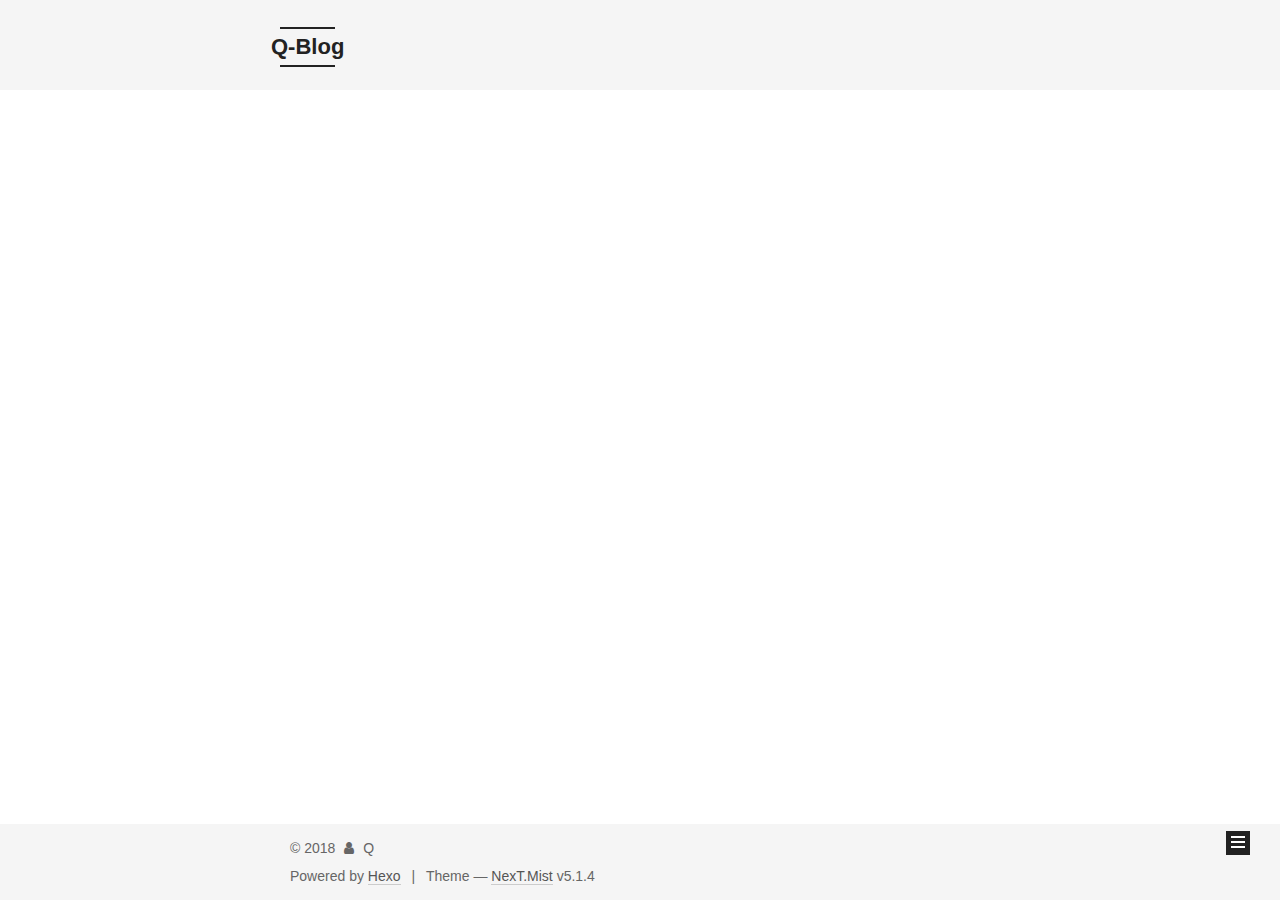
==== index.html @ 9ca9294c "Site updated: 2018-05-06 13:04:30" ====
<!DOCTYPE html>



  


<html class="theme-next mist use-motion" lang="">
<head>
  <meta charset="UTF-8"/>
<meta http-equiv="X-UA-Compatible" content="IE=edge" />
<meta name="viewport" content="width=device-width, initial-scale=1, maximum-scale=1"/>
<meta name="theme-color" content="#222">









<meta http-equiv="Cache-Control" content="no-transform" />
<meta http-equiv="Cache-Control" content="no-siteapp" />
















  
  
  <link href="/lib/fancybox/source/jquery.fancybox.css?v=2.1.5" rel="stylesheet" type="text/css" />







<link href="/lib/font-awesome/css/font-awesome.min.css?v=4.6.2" rel="stylesheet" type="text/css" />

<link href="/css/main.css?v=5.1.4" rel="stylesheet" type="text/css" />


  <link rel="apple-touch-icon" sizes="180x180" href="/images/apple-touch-icon-next.png?v=5.1.4">


  <link rel="icon" type="image/png" sizes="32x32" href="/images/favicon-32x32-next.png?v=5.1.4">


  <link rel="icon" type="image/png" sizes="16x16" href="/images/favicon-16x16-next.png?v=5.1.4">


  <link rel="mask-icon" href="/images/logo.svg?v=5.1.4" color="#222">





  <meta name="keywords" content="Hexo, NexT" />










<meta property="og:type" content="website">
<meta property="og:title" content="Q-Blog">
<meta property="og:url" content="http://yoursite.com/index.html">
<meta property="og:site_name" content="Q-Blog">
<meta property="og:locale" content="default">
<meta name="twitter:card" content="summary">
<meta name="twitter:title" content="Q-Blog">



<script type="text/javascript" id="hexo.configurations">
  var NexT = window.NexT || {};
  var CONFIG = {
    root: '/',
    scheme: 'Mist',
    version: '5.1.4',
    sidebar: {"position":"left","display":"post","offset":12,"b2t":false,"scrollpercent":false,"onmobile":false},
    fancybox: true,
    tabs: true,
    motion: {"enable":true,"async":false,"transition":{"post_block":"fadeIn","post_header":"slideDownIn","post_body":"slideDownIn","coll_header":"slideLeftIn","sidebar":"slideUpIn"}},
    duoshuo: {
      userId: '0',
      author: 'Author'
    },
    algolia: {
      applicationID: '',
      apiKey: '',
      indexName: '',
      hits: {"per_page":10},
      labels: {"input_placeholder":"Search for Posts","hits_empty":"We didn't find any results for the search: ${query}","hits_stats":"${hits} results found in ${time} ms"}
    }
  };
</script>



  <link rel="canonical" href="http://yoursite.com/"/>





  <title>Q-Blog</title>
  








</head>

<body itemscope itemtype="http://schema.org/WebPage" lang="default">

  
  
    
  

  <div class="container sidebar-position-left 
  page-home">
    <div class="headband"></div>

    <header id="header" class="header" itemscope itemtype="http://schema.org/WPHeader">
      <div class="header-inner"><div class="site-brand-wrapper">
  <div class="site-meta ">
    

    <div class="custom-logo-site-title">
      <a href="/"  class="brand" rel="start">
        <span class="logo-line-before"><i></i></span>
        <span class="site-title">Q-Blog</span>
        <span class="logo-line-after"><i></i></span>
      </a>
    </div>
      
        <p class="site-subtitle"></p>
      
  </div>

  <div class="site-nav-toggle">
    <button>
      <span class="btn-bar"></span>
      <span class="btn-bar"></span>
      <span class="btn-bar"></span>
    </button>
  </div>
</div>

<nav class="site-nav">
  

  
    <ul id="menu" class="menu">
      
        
        <li class="menu-item menu-item-home">
          <a href="/" rel="section">
            
              <i class="menu-item-icon fa fa-fw fa-home"></i> <br />
            
            Home
          </a>
        </li>
      
        
        <li class="menu-item menu-item-categories">
          <a href="/categories/" rel="section">
            
              <i class="menu-item-icon fa fa-fw fa-th"></i> <br />
            
            Categories
          </a>
        </li>
      

      
    </ul>
  

  
</nav>



 </div>
    </header>

    <main id="main" class="main">
      <div class="main-inner">
        <div class="content-wrap">
          <div id="content" class="content">
            
  <section id="posts" class="posts-expand">
    
      

  

  
  
  

  <article class="post post-type-normal" itemscope itemtype="http://schema.org/Article">
  
  
  
  <div class="post-block">
    <link itemprop="mainEntityOfPage" href="http://yoursite.com/2018/04/15/角色设计作品/">

    <span hidden itemprop="author" itemscope itemtype="http://schema.org/Person">
      <meta itemprop="name" content="Q">
      <meta itemprop="description" content="">
      <meta itemprop="image" content="/images/avatar.gif">
    </span>

    <span hidden itemprop="publisher" itemscope itemtype="http://schema.org/Organization">
      <meta itemprop="name" content="Q-Blog">
    </span>

    
      <header class="post-header">

        
        
          <h1 class="post-title" itemprop="name headline">
                
                <a class="post-title-link" href="/2018/04/15/角色设计作品/" itemprop="url">角色设计作品</a></h1>
        

        <div class="post-meta">
          <span class="post-time">
            
              <span class="post-meta-item-icon">
                <i class="fa fa-calendar-o"></i>
              </span>
              
                <span class="post-meta-item-text">Posted on</span>
              
              <time title="Post created" itemprop="dateCreated datePublished" datetime="2018-04-15T14:17:31+08:00">
                2018-04-15
              </time>
            

            

            
          </span>

          

          
            
          

          
          

          

          

          

        </div>
      </header>
    

    
    
    
    <div class="post-body" itemprop="articleBody">

      
      

      
        
          
            <p><img src="https://s1.ax1x.com/2018/05/06/CUZiHf.jpg" alt="character-1"><br><img src="https://s1.ax1x.com/2018/04/30/CJ9wjJ.jpg" alt="character-1"><br><img src="https://s1.ax1x.com/2018/04/28/C840KJ.jpg" alt="character-1"><br><img src="https://s1.ax1x.com/2018/04/28/C84dv4.jpg" alt="character-1"><br><img src="https://s1.ax1x.com/2018/04/15/CZ40Zd.jpg" alt="Design"></p>

          
        
      
    </div>
    
    
    

    

    

    

    <footer class="post-footer">
      

      

      

      
      
        <div class="post-eof"></div>
      
    </footer>
  </div>
  
  
  
  </article>


    
  </section>

  


          </div>
          


          

        </div>
        
          
  
  <div class="sidebar-toggle">
    <div class="sidebar-toggle-line-wrap">
      <span class="sidebar-toggle-line sidebar-toggle-line-first"></span>
      <span class="sidebar-toggle-line sidebar-toggle-line-middle"></span>
      <span class="sidebar-toggle-line sidebar-toggle-line-last"></span>
    </div>
  </div>

  <aside id="sidebar" class="sidebar">
    
    <div class="sidebar-inner">

      

      

      <section class="site-overview-wrap sidebar-panel sidebar-panel-active">
        <div class="site-overview">
          <div class="site-author motion-element" itemprop="author" itemscope itemtype="http://schema.org/Person">
            
              <p class="site-author-name" itemprop="name">Q</p>
              <p class="site-description motion-element" itemprop="description"></p>
          </div>

          <nav class="site-state motion-element">

            
              <div class="site-state-item site-state-posts">
              
                <a href="/archives">
              
                  <span class="site-state-item-count">1</span>
                  <span class="site-state-item-name">posts</span>
                </a>
              </div>
            

            

            

          </nav>

          

          

          
          

          
          

          

        </div>
      </section>

      

      

    </div>
  </aside>


        
      </div>
    </main>

    <footer id="footer" class="footer">
      <div class="footer-inner">
        <div class="copyright">&copy; <span itemprop="copyrightYear">2018</span>
  <span class="with-love">
    <i class="fa fa-user"></i>
  </span>
  <span class="author" itemprop="copyrightHolder">Q</span>

  
</div>


  <div class="powered-by">Powered by <a class="theme-link" target="_blank" href="https://hexo.io">Hexo</a></div>



  <span class="post-meta-divider">|</span>



  <div class="theme-info">Theme &mdash; <a class="theme-link" target="_blank" href="https://github.com/iissnan/hexo-theme-next">NexT.Mist</a> v5.1.4</div>




        







        
      </div>
    </footer>

    
      <div class="back-to-top">
        <i class="fa fa-arrow-up"></i>
        
      </div>
    

    

  </div>

  

<script type="text/javascript">
  if (Object.prototype.toString.call(window.Promise) !== '[object Function]') {
    window.Promise = null;
  }
</script>









  












  
  
    <script type="text/javascript" src="/lib/jquery/index.js?v=2.1.3"></script>
  

  
  
    <script type="text/javascript" src="/lib/fastclick/lib/fastclick.min.js?v=1.0.6"></script>
  

  
  
    <script type="text/javascript" src="/lib/jquery_lazyload/jquery.lazyload.js?v=1.9.7"></script>
  

  
  
    <script type="text/javascript" src="/lib/velocity/velocity.min.js?v=1.2.1"></script>
  

  
  
    <script type="text/javascript" src="/lib/velocity/velocity.ui.min.js?v=1.2.1"></script>
  

  
  
    <script type="text/javascript" src="/lib/fancybox/source/jquery.fancybox.pack.js?v=2.1.5"></script>
  


  


  <script type="text/javascript" src="/js/src/utils.js?v=5.1.4"></script>

  <script type="text/javascript" src="/js/src/motion.js?v=5.1.4"></script>



  
  

  

  


  <script type="text/javascript" src="/js/src/bootstrap.js?v=5.1.4"></script>



  


  




	





  





  












  





  

  

  

  
  

  

  

  

</body>
</html>
---- css/main.css ----
/* normalize.css v3.0.2 | MIT License | git.io/normalize */
html {
  font-family: sans-serif; /* 1 */
  -ms-text-size-adjust: 100%; /* 2 */
  -webkit-text-size-adjust: 100%; /* 2 */
}
body {
  margin: 0;
}
article,
aside,
details,
figcaption,
figure,
footer,
header,
hgroup,
main,
menu,
nav,
section,
summary {
  display: block;
}
audio,
canvas,
progress,
video {
  display: inline-block; /* 1 */
  vertical-align: baseline; /* 2 */
}
audio:not([controls]) {
  display: none;
  height: 0;
}
[hidden],
template {
  display: none;
}
a {
  background-color: transparent;
}
a:active,
a:hover {
  outline: 0;
}
abbr[title] {
  border-bottom: 1px dotted;
}
b,
strong {
  font-weight: bold;
}
dfn {
  font-style: italic;
}
h1 {
  font-size: 2em;
  margin: 0.67em 0;
}
mark {
  background: #ff0;
  color: #000;
}
small {
  font-size: 80%;
}
sub,
sup {
  font-size: 75%;
  line-height: 0;
  position: relative;
  vertical-align: baseline;
}
sup {
  top: -0.5em;
}
sub {
  bottom: -0.25em;
}
img {
  border: 0;
}
svg:not(:root) {
  overflow: hidden;
}
figure {
  margin: 1em 40px;
}
hr {
  -moz-box-sizing: content-box;
  box-sizing: content-box;
  height: 0;
}
pre {
  overflow: auto;
}
code,
kbd,
pre,
samp {
  font-family: monospace, monospace;
  font-size: 1em;
}
button,
input,
optgroup,
select,
textarea {
  color: inherit; /* 1 */
  font: inherit; /* 2 */
  margin: 0; /* 3 */
}
button {
  overflow: visible;
}
button,
select {
  text-transform: none;
}
button,
html input[type="button"],
input[type="reset"],
input[type="submit"] {
  -webkit-appearance: button; /* 2 */
  cursor: pointer; /* 3 */
}
button[disabled],
html input[disabled] {
  cursor: default;
}
button::-moz-focus-inner,
input::-moz-focus-inner {
  border: 0;
  padding: 0;
}
input {
  line-height: normal;
}
input[type="checkbox"],
input[type="radio"] {
  box-sizing: border-box; /* 1 */
  padding: 0; /* 2 */
}
input[type="number"]::-webkit-inner-spin-button,
input[type="number"]::-webkit-outer-spin-button {
  height: auto;
}
input[type="search"] {
  -webkit-appearance: textfield; /* 1 */
  -moz-box-sizing: content-box;
  -webkit-box-sizing: content-box; /* 2 */
  box-sizing: content-box;
}
input[type="search"]::-webkit-search-cancel-button,
input[type="search"]::-webkit-search-decoration {
  -webkit-appearance: none;
}
fieldset {
  border: 1px solid #c0c0c0;
  margin: 0 2px;
  padding: 0.35em 0.625em 0.75em;
}
legend {
  border: 0; /* 1 */
  padding: 0; /* 2 */
}
textarea {
  overflow: auto;
}
optgroup {
  font-weight: bold;
}
table {
  border-collapse: collapse;
  border-spacing: 0;
}
td,
th {
  padding: 0;
}
::selection {
  background: #262a30;
  color: #fff;
}
body {
  position: relative;
  font-family: 'Lato', "PingFang SC", "Microsoft YaHei", sans-serif;
  font-size: 14px;
  line-height: 2;
  color: #555;
  background: #fff;
}
@media (max-width: 767px) {
  body {
    padding-right: 0 !important;
  }
}
@media (min-width: 768px) and (max-width: 991px) {
  body {
    padding-right: 0 !important;
  }
}
@media (min-width: 1600px) {
  body {
    font-size: 16px;
  }
}
h1,
h2,
h3,
h4,
h5,
h6 {
  margin: 0;
  padding: 0;
  font-weight: bold;
  line-height: 1.5;
  font-family: 'Lato', "PingFang SC", "Microsoft YaHei", sans-serif;
}
h2,
h3,
h4,
h5,
h6 {
  margin: 20px 0 15px;
}
h1 {
  font-size: 24px;
}
@media (max-width: 767px) {
  h1 {
    font-size: 20px;
  }
}
h2 {
  font-size: 22px;
}
@media (max-width: 767px) {
  h2 {
    font-size: 18px;
  }
}
h3 {
  font-size: 20px;
}
@media (max-width: 767px) {
  h3 {
    font-size: 16px;
  }
}
h4 {
  font-size: 18px;
}
@media (max-width: 767px) {
  h4 {
    font-size: 14px;
  }
}
h5 {
  font-size: 16px;
}
@media (max-width: 767px) {
  h5 {
    font-size: 12px;
  }
}
h6 {
  font-size: 14px;
}
@media (max-width: 767px) {
  h6 {
    font-size: 10px;
  }
}
p {
  margin: 0 0 20px 0;
}
a {
  color: #555;
  text-decoration: none;
  outline: none;
  border-bottom: 1px solid #999;
  word-wrap: break-word;
}
a:hover {
  color: #222;
  border-bottom-color: #222;
}
blockquote {
  margin: 0;
  padding: 0;
}
img {
  display: block;
  margin: auto;
  max-width: 100%;
  height: auto;
}
hr {
  margin: 40px 0;
  height: 3px;
  border: none;
  background-color: #ddd;
  background-image: repeating-linear-gradient(-45deg, #fff, #fff 4px, transparent 4px, transparent 8px);
}
blockquote {
  padding: 0 15px;
  color: #666;
  border-left: 4px solid #ddd;
}
blockquote cite::before {
  content: "-";
  padding: 0 5px;
}
dt {
  font-weight: 700;
}
dd {
  margin: 0;
  padding: 0;
}
kbd {
  border: 1px solid #ccc;
  border-radius: 0.2em;
  box-shadow: 0.1em 0.1em 0.2em rgba(0,0,0,0.1);
  background-color: #f9f9f9;
  font-family: inherit;
  background-image: -webkit-linear-gradient(top, #eee, #fff, #eee);
  padding: 0.1em 0.3em;
  white-space: nowrap;
}
.text-left {
  text-align: left;
}
.text-center {
  text-align: center;
}
.text-right {
  text-align: right;
}
.text-justify {
  text-align: justify;
}
.text-nowrap {
  white-space: nowrap;
}
.text-lowercase {
  text-transform: lowercase;
}
.text-uppercase {
  text-transform: uppercase;
}
.text-capitalize {
  text-transform: capitalize;
}
.center-block {
  display: block;
  margin-left: auto;
  margin-right: auto;
}
.clearfix:before,
.clearfix:after {
  content: " ";
  display: table;
}
.clearfix:after {
  clear: both;
}
.pullquote {
  width: 45%;
}
.pullquote.left {
  float: left;
  margin-left: 5px;
  margin-right: 10px;
}
.pullquote.right {
  float: right;
  margin-left: 10px;
  margin-right: 5px;
}
.affix.affix.affix {
  position: fixed;
}
.translation {
  margin-top: -20px;
  font-size: 14px;
  color: #999;
}
.scrollbar-measure {
  width: 100px;
  height: 100px;
  overflow: scroll;
  position: absolute;
  top: -9999px;
}
.use-motion .motion-element {
  opacity: 0;
}
table {
  margin: 20px 0;
  width: 100%;
  border-collapse: collapse;
  border-spacing: 0;
  border: 1px solid #ddd;
  font-size: 14px;
  table-layout: fixed;
  word-wrap: break-all;
}
table>tbody>tr:nth-of-type(odd) {
  background-color: #f9f9f9;
}
table>tbody>tr:hover {
  background-color: #f5f5f5;
}
caption,
th,
td {
  padding: 8px;
  text-align: left;
  vertical-align: middle;
  font-weight: normal;
}
th,
td {
  border-bottom: 3px solid #ddd;
  border-right: 1px solid #eee;
}
th {
  padding-bottom: 10px;
  font-weight: 700;
}
td {
  border-bottom-width: 1px;
}
html,
body {
  height: 100%;
}
.container {
  position: relative;
  min-height: 100%;
}
.header-inner {
  margin: 0 auto;
  padding: 100px 0 70px;
  width: 700px;
}
@media (min-width: 1600px) {
  .container .header-inner {
    width: 900px;
  }
}
.main {
  padding-bottom: 150px;
}
.main-inner {
  margin: 0 auto;
  width: 700px;
}
@media (min-width: 1600px) {
  .container .main-inner {
    width: 900px;
  }
}
.footer {
  position: absolute;
  left: 0;
  bottom: 0;
  width: 100%;
  min-height: 50px;
}
.footer-inner {
  box-sizing: border-box;
  margin: 20px auto;
  width: 700px;
}
@media (min-width: 1600px) {
  .container .footer-inner {
    width: 900px;
  }
}
pre,
.highlight {
  overflow: auto;
  margin: 20px 0;
  padding: 0;
  font-size: 13px;
  color: #4d4d4c;
  background: #f7f7f7;
  line-height: 1.6;
}
pre,
code {
  font-family: consolas, Menlo, "PingFang SC", "Microsoft YaHei", monospace;
}
code {
  padding: 2px 4px;
  word-wrap: break-word;
  color: #555;
  background: #eee;
  border-radius: 3px;
  font-size: 13px;
}
pre {
  padding: 10px;
}
pre code {
  padding: 0;
  color: #4d4d4c;
  background: none;
  text-shadow: none;
}
.highlight {
  border-radius: 1px;
}
.highlight pre {
  border: none;
  margin: 0;
  padding: 10px 0;
}
.highlight table {
  margin: 0;
  width: auto;
  border: none;
}
.highlight td {
  border: none;
  padding: 0;
}
.highlight figcaption {
  font-size: 1em;
  color: #4d4d4c;
  line-height: 1em;
  margin-bottom: 1em;
}
.highlight figcaption:before,
.highlight figcaption:after {
  content: " ";
  display: table;
}
.highlight figcaption:after {
  clear: both;
}
.highlight figcaption a {
  float: right;
  color: #4d4d4c;
}
.highlight figcaption a:hover {
  border-bottom-color: #4d4d4c;
}
.highlight .gutter pre {
  padding-left: 10px;
  padding-right: 10px;
  color: #869194;
  text-align: right;
  background-color: #eff2f3;
}
.highlight .code pre {
  width: 100%;
  padding-left: 10px;
  padding-right: 10px;
  background-color: #f7f7f7;
}
.highlight .line {
  height: 20px;
}
.gutter {
  -webkit-user-select: none;
  -moz-user-select: none;
  -ms-user-select: none;
  user-select: none;
}
.gist table {
  width: auto;
}
.gist table td {
  border: none;
}
pre .deletion {
  background: #fdd;
}
pre .addition {
  background: #dfd;
}
pre .meta {
  color: #8959a8;
}
pre .comment {
  color: #8e908c;
}
pre .variable,
pre .attribute,
pre .tag,
pre .regexp,
pre .ruby .constant,
pre .xml .tag .title,
pre .xml .pi,
pre .xml .doctype,
pre .html .doctype,
pre .css .id,
pre .css .class,
pre .css .pseudo {
  color: #c82829;
}
pre .number,
pre .preprocessor,
pre .built_in,
pre .literal,
pre .params,
pre .constant,
pre .command {
  color: #f5871f;
}
pre .ruby .class .title,
pre .css .rules .attribute,
pre .string,
pre .value,
pre .inheritance,
pre .header,
pre .ruby .symbol,
pre .xml .cdata,
pre .special,
pre .number,
pre .formula {
  color: #718c00;
}
pre .title,
pre .css .hexcolor {
  color: #3e999f;
}
pre .function,
pre .python .decorator,
pre .python .title,
pre .ruby .function .title,
pre .ruby .title .keyword,
pre .perl .sub,
pre .javascript .title,
pre .coffeescript .title {
  color: #4271ae;
}
pre .keyword,
pre .javascript .function {
  color: #8959a8;
}
.full-image.full-image.full-image.full-image {
  border: none;
  max-width: 100%;
  width: auto;
  margin: 20px auto 25px;
}
@media (min-width: 992px) {
  .full-image.full-image.full-image.full-image {
    max-width: none;
    width: 110%;
    margin: 25px -5%;
  }
}
.blockquote-center,
.page-home .post-type-quote blockquote,
.page-post-detail .post-type-quote blockquote {
  position: relative;
  margin: 40px 0;
  padding: 0;
  border-left: none;
  text-align: center;
}
.blockquote-center::before,
.page-home .post-type-quote blockquote::before,
.page-post-detail .post-type-quote blockquote::before,
.blockquote-center::after,
.page-home .post-type-quote blockquote::after,
.page-post-detail .post-type-quote blockquote::after {
  position: absolute;
  content: ' ';
  display: block;
  width: 100%;
  height: 24px;
  opacity: 0.2;
  background-repeat: no-repeat;
  background-position: 0 -6px;
  background-size: 22px 22px;
}
.blockquote-center::before,
.page-home .post-type-quote blockquote::before,
.page-post-detail .post-type-quote blockquote::before {
  top: -20px;
  background-image: url("../images/quote-l.svg");
  border-top: 1px solid #ccc;
}
.blockquote-center::after,
.page-home .post-type-quote blockquote::after,
.page-post-detail .post-type-quote blockquote::after {
  bottom: -20px;
  background-image: url("../images/quote-r.svg");
  border-bottom: 1px solid #ccc;
  background-position: 100% 8px;
}
.blockquote-center p,
.page-home .post-type-quote blockquote p,
.page-post-detail .post-type-quote blockquote p,
.blockquote-center div,
.page-home .post-type-quote blockquote div,
.page-post-detail .post-type-quote blockquote div {
  text-align: center;
}
.post .post-body .group-picture img {
  box-sizing: border-box;
  padding: 0 3px;
  border: none;
}
.post .group-picture-row {
  overflow: hidden;
  margin-top: 6px;
}
.post .group-picture-row:first-child {
  margin-top: 0;
}
.post .group-picture-column {
  float: left;
}
.page-post-detail .post-body .group-picture-column {
  float: none;
  margin-top: 10px;
  width: auto !important;
}
.page-post-detail .post-body .group-picture-column img {
  margin: 0 auto;
}
.page-archive .group-picture-container {
  overflow: hidden;
}
.page-archive .group-picture-row {
  float: left;
}
.page-archive .group-picture-row:first-child {
  margin-top: 6px;
}
.page-archive .group-picture-column {
  max-width: 150px;
  max-height: 150px;
}
.post-body .note {
  position: relative;
  padding: 15px;
  margin-bottom: 20px;
  border: 1px solid #eee;
  border-left-width: 5px;
  border-radius: 3px;
}
.post-body .note h2,
.post-body .note h3,
.post-body .note h4,
.post-body .note h5,
.post-body .note h6 {
  margin-top: 0;
  margin-bottom: 0;
  border-bottom: initial;
  padding-top: 0 !important;
}
.post-body .note p:first-child,
.post-body .note ul:first-child,
.post-body .note ol:first-child,
.post-body .note table:first-child,
.post-body .note pre:first-child,
.post-body .note blockquote:first-child {
  margin-top: 0;
}
.post-body .note p:last-child,
.post-body .note ul:last-child,
.post-body .note ol:last-child,
.post-body .note table:last-child,
.post-body .note pre:last-child,
.post-body .note blockquote:last-child {
  margin-bottom: 0;
}
.post-body .note.default {
  border-left-color: #777;
}
.post-body .note.default h2,
.post-body .note.default h3,
.post-body .note.default h4,
.post-body .note.default h5,
.post-body .note.default h6 {
  color: #777;
}
.post-body .note.primary {
  border-left-color: #6f42c1;
}
.post-body .note.primary h2,
.post-body .note.primary h3,
.post-body .note.primary h4,
.post-body .note.primary h5,
.post-body .note.primary h6 {
  color: #6f42c1;
}
.post-body .note.info {
  border-left-color: #428bca;
}
.post-body .note.info h2,
.post-body .note.info h3,
.post-body .note.info h4,
.post-body .note.info h5,
.post-body .note.info h6 {
  color: #428bca;
}
.post-body .note.success {
  border-left-color: #5cb85c;
}
.post-body .note.success h2,
.post-body .note.success h3,
.post-body .note.success h4,
.post-body .note.success h5,
.post-body .note.success h6 {
  color: #5cb85c;
}
.post-body .note.warning {
  border-left-color: #f0ad4e;
}
.post-body .note.warning h2,
.post-body .note.warning h3,
.post-body .note.warning h4,
.post-body .note.warning h5,
.post-body .note.warning h6 {
  color: #f0ad4e;
}
.post-body .note.danger {
  border-left-color: #d9534f;
}
.post-body .note.danger h2,
.post-body .note.danger h3,
.post-body .note.danger h4,
.post-body .note.danger h5,
.post-body .note.danger h6 {
  color: #d9534f;
}
.post-body .label {
  display: inline;
  padding: 0 2px;
  white-space: nowrap;
}
.post-body .label.default {
  background-color: #f0f0f0;
}
.post-body .label.primary {
  background-color: #efe6f7;
}
.post-body .label.info {
  background-color: #e5f2f8;
}
.post-body .label.success {
  background-color: #e7f4e9;
}
.post-body .label.warning {
  background-color: #fcf6e1;
}
.post-body .label.danger {
  background-color: #fae8eb;
}
.post-body .tabs {
  position: relative;
  display: block;
  margin-bottom: 20px;
  padding-top: 10px;
}
.post-body .tabs ul.nav-tabs {
  margin: 0;
  padding: 0;
  display: flex;
  margin-bottom: -1px;
}
@media (max-width: 413px) {
  .post-body .tabs ul.nav-tabs {
    display: block;
    margin-bottom: 5px;
  }
}
.post-body .tabs ul.nav-tabs li.tab {
  list-style-type: none !important;
  margin: 0 0.25em 0 0;
  border-top: 3px solid transparent;
  border-left: 1px solid transparent;
  border-right: 1px solid transparent;
}
@media (max-width: 413px) {
  .post-body .tabs ul.nav-tabs li.tab {
    margin: initial;
    border-top: 1px solid transparent;
    border-left: 3px solid transparent;
    border-right: 1px solid transparent;
    border-bottom: 1px solid transparent;
  }
}
.post-body .tabs ul.nav-tabs li.tab a {
  outline: 0;
  border-bottom: initial;
  display: block;
  line-height: 1.8em;
  padding: 0.25em 0.75em;
  transition-duration: 0.2s;
  transition-timing-function: ease-out;
  transition-delay: 0s;
}
.post-body .tabs ul.nav-tabs li.tab a i {
  width: 1.285714285714286em;
}
.post-body .tabs ul.nav-tabs li.tab.active {
  border-top: 3px solid #fc6423;
  border-left: 1px solid #ddd;
  border-right: 1px solid #ddd;
  background-color: #fff;
}
@media (max-width: 413px) {
  .post-body .tabs ul.nav-tabs li.tab.active {
    border-top: 1px solid #ddd;
    border-left: 3px solid #fc6423;
    border-right: 1px solid #ddd;
    border-bottom: 1px solid #ddd;
  }
}
.post-body .tabs ul.nav-tabs li.tab.active a {
  cursor: default;
  color: #555;
}
.post-body .tabs .tab-content {
  background-color: #fff;
}
.post-body .tabs .tab-content .tab-pane {
  border: 1px solid #ddd;
  padding: 20px 20px 0 20px;
}
.post-body .tabs .tab-content .tab-pane:not(.active) {
  display: none !important;
}
.post-body .tabs .tab-content .tab-pane.active {
  display: block !important;
}
.btn {
  display: inline-block;
  padding: 0 20px;
  font-size: 14px;
  color: #555;
  background: transparent;
  border: 2px solid #222;
  text-decoration: none;
  border-radius: 0;
  transition-property: background-color;
  transition-duration: 0.2s;
  transition-timing-function: ease-in-out;
  transition-delay: 0s;
  line-height: 2;
}
.btn:hover {
  border-color: #222;
  color: #222;
  background: #fff;
}
.btn +.btn {
  margin: 0 0 8px 8px;
}
.btn .fa-fw {
  width: 1.285714285714286em;
  text-align: left;
}
.btn-bar {
  display: block;
  width: 22px;
  height: 2px;
  background: #555;
  border-radius: 1px;
}
.btn-bar+.btn-bar {
  margin-top: 4px;
}
.pagination {
  margin: 120px 0 40px;
  text-align: center;
  border-top: 1px solid #eee;
}
.page-number-basic,
.pagination .prev,
.pagination .next,
.pagination .page-number,
.pagination .space {
  display: inline-block;
  position: relative;
  top: -1px;
  margin: 0 10px;
  padding: 0 11px;
}
@media (max-width: 767px) {
  .page-number-basic,
  .pagination .prev,
  .pagination .next,
  .pagination .page-number,
  .pagination .space {
    margin: 0 5px;
  }
}
.pagination .prev,
.pagination .next,
.pagination .page-number {
  border-bottom: 0;
  border-top: 1px solid #eee;
  transition-property: border-color;
  transition-duration: 0.2s;
  transition-timing-function: ease-in-out;
  transition-delay: 0s;
}
.pagination .prev:hover,
.pagination .next:hover,
.pagination .page-number:hover {
  border-top-color: #222;
}
.pagination .space {
  padding: 0;
  margin: 0;
}
.pagination .prev {
  margin-left: 0;
}
.pagination .next {
  margin-right: 0;
}
.pagination .page-number.current {
  color: #fff;
  background: #ccc;
  border-top-color: #ccc;
}
@media (max-width: 767px) {
  .pagination {
    border-top: none;
  }
  .pagination .prev,
  .pagination .next,
  .pagination .page-number {
    margin-bottom: 10px;
    border-top: 0;
    border-bottom: 1px solid #eee;
    padding: 0 10px;
  }
  .pagination .prev:hover,
  .pagination .next:hover,
  .pagination .page-number:hover {
    border-bottom-color: #222;
  }
}
.comments {
  margin: 60px 20px 0;
}
.tag-cloud {
  text-align: center;
}
.tag-cloud a {
  display: inline-block;
  margin: 10px;
}
.back-to-top {
  box-sizing: border-box;
  position: fixed;
  bottom: -100px;
  right: 30px;
  z-index: 1050;
  padding: 0 6px;
  width: 24px;
  background: #222;
  font-size: 12px;
  opacity: 1;
  color: #fff;
  cursor: pointer;
  text-align: center;
  -webkit-transform: translateZ(0);
  transition-property: bottom;
  transition-duration: 0.2s;
  transition-timing-function: ease-in-out;
  transition-delay: 0s;
}
@media (min-width: 768px) and (max-width: 991px) {
  .back-to-top {
    display: none !important;
  }
}
@media (max-width: 767px) {
  .back-to-top {
    display: none !important;
  }
}
.back-to-top.back-to-top-on {
  bottom: 19px;
}
.header {
  background: transparent;
}
.header-inner {
  position: relative;
}
.headband {
  height: 3px;
  background: #222;
}
.site-meta {
  margin: 0;
  text-align: left;
}
@media (max-width: 767px) {
  .site-meta {
    text-align: center;
  }
}
.brand {
  position: relative;
  display: inline-block;
  padding: 0 40px;
  color: #222;
  background: #222;
  border-bottom: none;
}
.brand:hover {
  color: #222;
}
.logo {
  display: inline-block;
  margin-right: 5px;
  line-height: 36px;
  vertical-align: top;
}
.site-title {
  display: inline-block;
  vertical-align: top;
  line-height: 36px;
  font-size: 20px;
  font-weight: normal;
  font-family: 'Lato', "PingFang SC", "Microsoft YaHei", sans-serif;
}
.site-subtitle {
  margin-top: 10px;
  font-size: 13px;
  color: #999;
}
.use-motion .brand {
  opacity: 0;
}
.use-motion .logo,
.use-motion .site-title,
.use-motion .site-subtitle {
  opacity: 0;
  position: relative;
  top: -10px;
}
.site-nav-toggle {
  display: none;
  position: absolute;
  top: 10px;
  left: 10px;
}
@media (max-width: 767px) {
  .site-nav-toggle {
    display: block;
  }
}
.site-nav-toggle button {
  margin-top: 2px;
  padding: 9px 10px;
  background: transparent;
  border: none;
}
@media (max-width: 767px) {
  .site-nav {
    display: none;
    margin: 0 -10px;
    padding: 0 10px;
    clear: both;
    border-top: 1px solid #ddd;
  }
}
@media (min-width: 768px) and (max-width: 991px) {
  .site-nav {
    display: block !important;
  }
}
@media (min-width: 992px) {
  .site-nav {
    display: block !important;
  }
}
.menu {
  margin-top: 20px;
  padding-left: 0;
  text-align: center;
}
.menu .menu-item {
  display: inline-block;
  margin: 0 10px;
  list-style: none;
}
@media screen and (max-width: 767px) {
  .menu .menu-item {
    margin-top: 10px;
  }
}
.menu .menu-item a {
  display: block;
  font-size: 13px;
  line-height: inherit;
  border-bottom: 1px solid transparent;
  transition-property: border-color;
  transition-duration: 0.2s;
  transition-timing-function: ease-in-out;
  transition-delay: 0s;
}
.menu .menu-item a:hover {
  border-bottom-color: #222;
}
.menu .menu-item .fa {
  margin-right: 5px;
}
.use-motion .menu-item {
  opacity: 0;
}
.post-body {
  font-family: 'Lato', "PingFang SC", "Microsoft YaHei", sans-serif;
}
@media (max-width: 767px) {
  .post-body {
    word-break: break-word;
  }
}
.post-body .fancybox img {
  display: block !important;
  margin: 0 auto;
  cursor: pointer;
  cursor: zoom-in;
  cursor: -webkit-zoom-in;
}
.post-body .image-caption,
.post-body .figure .caption {
  margin: -20px auto 15px;
  text-align: center;
  font-size: 14px;
  color: #999;
  font-weight: bold;
  line-height: 1;
}
.post-sticky-flag {
  display: inline-block;
  font-size: 16px;
  -ms-transform: rotate(30deg);
  -webkit-transform: rotate(30deg);
  -moz-transform: rotate(30deg);
  -ms-transform: rotate(30deg);
  -o-transform: rotate(30deg);
  transform: rotate(30deg);
}
.use-motion .post-block,
.use-motion .pagination,
.use-motion .comments {
  opacity: 0;
}
.use-motion .post-header {
  opacity: 0;
}
.use-motion .post-body {
  opacity: 0;
}
.use-motion .collection-title {
  opacity: 0;
}
.posts-expand {
  padding-top: 40px;
}
@media (max-width: 767px) {
  .posts-expand {
    margin: 0 20px;
  }
  .post-body pre .gutter pre {
    padding-right: 10px;
  }
  .post-body .highlight {
    margin-left: 0px;
    margin-right: 0px;
    padding: 0;
  }
  .post-body .highlight .gutter pre {
    padding-right: 10px;
  }
}
@media (min-width: 992px) {
  .posts-expand .post-body {
    text-align: justify;
  }
}
.posts-expand .post-body h2,
.posts-expand .post-body h3,
.posts-expand .post-body h4,
.posts-expand .post-body h5,
.posts-expand .post-body h6 {
  padding-top: 10px;
}
.posts-expand .post-body h2 .header-anchor,
.posts-expand .post-body h3 .header-anchor,
.posts-expand .post-body h4 .header-anchor,
.posts-expand .post-body h5 .header-anchor,
.posts-expand .post-body h6 .header-anchor {
  float: right;
  margin-left: 10px;
  color: #ccc;
  border-bottom-style: none;
  visibility: hidden;
}
.posts-expand .post-body h2 .header-anchor:hover,
.posts-expand .post-body h3 .header-anchor:hover,
.posts-expand .post-body h4 .header-anchor:hover,
.posts-expand .post-body h5 .header-anchor:hover,
.posts-expand .post-body h6 .header-anchor:hover {
  color: inherit;
}
.posts-expand .post-body h2:hover .header-anchor,
.posts-expand .post-body h3:hover .header-anchor,
.posts-expand .post-body h4:hover .header-anchor,
.posts-expand .post-body h5:hover .header-anchor,
.posts-expand .post-body h6:hover .header-anchor {
  visibility: visible;
}
.posts-expand .post-body ul li {
  list-style: circle;
}
.posts-expand .post-body img {
  box-sizing: border-box;
  margin: auto;
  padding: 3px;
  border: 1px solid #ddd;
}
.posts-expand .post-body .fancybox img {
  margin: 0 auto 25px;
}
@media (max-width: 767px) {
  .posts-collapse {
    margin: 0 20px;
  }
  .posts-collapse .post-title,
  .posts-collapse .post-meta {
    display: block;
    width: auto;
    text-align: left;
  }
}
.posts-collapse {
  position: relative;
  z-index: 1010;
  margin-left: 0;
}
.posts-collapse::after {
  content: " ";
  position: absolute;
  top: 20px;
  left: 0;
  margin-left: -2px;
  width: 4px;
  height: 100%;
  background: #f5f5f5;
  z-index: -1;
}
@media (max-width: 767px) {
  .posts-collapse {
    margin: 0 20px;
  }
}
.posts-collapse .collection-title {
  position: relative;
  margin: 60px 0;
}
.posts-collapse .collection-title h1,
.posts-collapse .collection-title h2 {
  margin-left: 20px;
}
.posts-collapse .collection-title small {
  color: #bbb;
  margin-left: 5px;
}
.posts-collapse .collection-title::before {
  content: " ";
  position: absolute;
  left: 0;
  top: 50%;
  margin-left: -4px;
  margin-top: -4px;
  width: 8px;
  height: 8px;
  background: #bbb;
  border-radius: 50%;
}
.posts-collapse .post {
  margin: 30px 0;
}
.posts-collapse .post-header {
  position: relative;
  transition-duration: 0.2s;
  transition-timing-function: ease-in-out;
  transition-delay: 0s;
  transition-property: border;
  border-bottom: 1px dashed #ccc;
}
.posts-collapse .post-header::before {
  content: " ";
  position: absolute;
  left: 0;
  top: 12px;
  width: 6px;
  height: 6px;
  margin-left: -4px;
  background: #bbb;
  border-radius: 50%;
  border: 1px solid #fff;
  transition-duration: 0.2s;
  transition-timing-function: ease-in-out;
  transition-delay: 0s;
  transition-property: background;
}
.posts-collapse .post-header:hover {
  border-bottom-color: #666;
}
.posts-collapse .post-header:hover::before {
  background: #222;
}
.posts-collapse .post-meta {
  position: absolute;
  font-size: 12px;
  left: 20px;
  top: 5px;
}
.posts-collapse .post-comments-count {
  display: none;
}
.posts-collapse .post-title {
  margin-left: 60px;
  font-size: 16px;
  font-weight: normal;
  line-height: inherit;
}
.posts-collapse .post-title::after {
  margin-left: 3px;
  opacity: 0.6;
}
.posts-collapse .post-title a {
  color: #666;
  border-bottom: none;
}
.page-home .post-type-quote .post-header,
.page-post-detail .post-type-quote .post-header,
.page-home .post-type-quote .post-tags,
.page-post-detail .post-type-quote .post-tags {
  display: none;
}
.posts-expand .post-title {
  text-align: center;
  word-break: break-word;
  font-weight: 400;
}
.posts-expand .post-title-link {
  display: inline-block;
  position: relative;
  color: #555;
  border-bottom: none;
  line-height: 1.2;
  vertical-align: top;
}
.posts-expand .post-title-link::before {
  content: "";
  position: absolute;
  width: 100%;
  height: 2px;
  bottom: 0;
  left: 0;
  background-color: #000;
  visibility: hidden;
  -webkit-transform: scaleX(0);
  -moz-transform: scaleX(0);
  -ms-transform: scaleX(0);
  -o-transform: scaleX(0);
  transform: scaleX(0);
  transition-duration: 0.2s;
  transition-timing-function: ease-in-out;
  transition-delay: 0s;
}
.posts-expand .post-title-link:hover::before {
  visibility: visible;
  -webkit-transform: scaleX(1);
  -moz-transform: scaleX(1);
  -ms-transform: scaleX(1);
  -o-transform: scaleX(1);
  transform: scaleX(1);
}
.posts-expand .post-title-link .fa {
  font-size: 16px;
}
.posts-expand .post-meta {
  margin: 3px 0 60px 0;
  color: #999;
  font-family: 'Lato', "PingFang SC", "Microsoft YaHei", sans-serif;
  font-size: 12px;
  text-align: center;
}
.posts-expand .post-meta .post-category-list {
  display: inline-block;
  margin: 0;
  padding: 3px;
}
.posts-expand .post-meta .post-category-list-link {
  color: #999;
}
.posts-expand .post-meta .post-description {
  font-size: 14px;
  margin-top: 2px;
}
.post-meta-divider {
  margin: 0 0.5em;
}
.post-meta-item-icon {
  margin-right: 3px;
}
@media (min-width: 768px) and (max-width: 991px) {
  .post-meta-item-icon {
    display: inline-block;
  }
}
@media (max-width: 767px) {
  .post-meta-item-icon {
    display: inline-block;
  }
}
@media (min-width: 768px) and (max-width: 991px) {
  .post-meta-item-text {
    display: none;
  }
}
@media (max-width: 767px) {
  .post-meta-item-text {
    display: none;
  }
}
@media (max-width: 767px) {
  .posts-expand .post-comments-count {
    display: none;
  }
}
.post-button {
  margin-top: 40px;
}
.posts-expand .post-tags {
  margin-top: 40px;
  text-align: center;
}
.posts-expand .post-tags a {
  display: inline-block;
  margin-right: 10px;
  font-size: 13px;
}
.post-nav {
  display: table;
  margin-top: 15px;
  width: 100%;
  border-top: 1px solid #eee;
}
.post-nav-divider {
  display: table-cell;
  width: 10%;
}
.post-nav-item {
  display: table-cell;
  padding: 10px 0 0 0;
  width: 45%;
  vertical-align: top;
}
.post-nav-item a {
  position: relative;
  display: block;
  line-height: 25px;
  font-size: 14px;
  color: #555;
  border-bottom: none;
}
.post-nav-item a:hover {
  color: #222;
  border-bottom: none;
}
.post-nav-item a:active {
  top: 2px;
}
.post-nav-item .fa {
  position: absolute;
  top: 8px;
  left: 0;
  font-size: 12px;
}
.post-nav-next a {
  padding-left: 15px;
}
.post-nav-prev {
  text-align: right;
}
.post-nav-prev a {
  padding-right: 15px;
}
.post-nav-prev .fa {
  right: 0;
  left: auto;
}
.posts-expand .post-eof {
  display: block;
  margin: 80px auto 60px;
  width: 8%;
  height: 1px;
  background: #ccc;
  text-align: center;
}
.post:last-child .post-eof.post-eof.post-eof {
  display: none;
}
.post-gallery {
  display: table;
  table-layout: fixed;
  width: 100%;
  border-collapse: separate;
}
.post-gallery-row {
  display: table-row;
}
.post-gallery .post-gallery-img {
  display: table-cell;
  text-align: center;
  vertical-align: middle;
  border: none;
}
.post-gallery .post-gallery-img img {
  max-width: 100%;
  max-height: 100%;
  border: none;
}
.fancybox-close,
.fancybox-close:hover {
  border: none;
}
.rtl.post-body p,
.rtl.post-body a,
.rtl.post-body h1,
.rtl.post-body h2,
.rtl.post-body h3,
.rtl.post-body h4,
.rtl.post-body h5,
.rtl.post-body h6,
.rtl.post-body li,
.rtl.post-body ul,
.rtl.post-body ol {
  direction: rtl;
  font-family: UKIJ Ekran;
}
.rtl.post-title {
  font-family: UKIJ Ekran;
}
.sidebar {
  position: fixed;
  right: 0;
  top: 0;
  bottom: 0;
  width: 0;
  z-index: 1040;
  box-shadow: inset 0 2px 6px #000;
  background: #222;
  -webkit-transform: translateZ(0);
}
.sidebar a {
  color: #999;
  border-bottom-color: #555;
}
.sidebar a:hover {
  color: #eee;
}
@media (min-width: 768px) and (max-width: 991px) {
  .sidebar {
    display: none !important;
  }
}
@media (max-width: 767px) {
  .sidebar {
    display: none !important;
  }
}
.sidebar-inner {
  position: relative;
  padding: 20px 10px;
  color: #999;
  text-align: center;
}
.site-overview-wrap {
  overflow: hidden;
}
.site-overview {
  overflow-y: auto;
  overflow-x: hidden;
}
.sidebar-toggle {
  position: fixed;
  right: 30px;
  bottom: 45px;
  width: 14px;
  height: 14px;
  padding: 5px;
  background: #222;
  line-height: 0;
  z-index: 1050;
  cursor: pointer;
  -webkit-transform: translateZ(0);
}
@media (min-width: 768px) and (max-width: 991px) {
  .sidebar-toggle {
    display: none !important;
  }
}
@media (max-width: 767px) {
  .sidebar-toggle {
    display: none !important;
  }
}
.sidebar-toggle-line {
  position: relative;
  display: inline-block;
  vertical-align: top;
  height: 2px;
  width: 100%;
  background: #fff;
  margin-top: 3px;
}
.sidebar-toggle-line:first-child {
  margin-top: 0;
}
.site-author-image {
  display: block;
  margin: 0 auto;
  padding: 2px;
  max-width: 96px;
  height: auto;
  border: 2px solid #333;
}
.site-author-name {
  margin: 5px 0 0;
  text-align: center;
  color: #f5f5f5;
  font-weight: normal;
}
.site-description {
  margin-top: 5px;
  text-align: center;
  font-size: 14px;
  color: #999;
}
.site-state {
  overflow: hidden;
  line-height: 1.4;
  white-space: nowrap;
  text-align: center;
}
.site-state-item {
  display: inline-block;
  padding: 0 15px;
  border-left: 1px solid #333;
}
.site-state-item:first-child {
  border-left: none;
}
.site-state-item a {
  border-bottom: none;
}
.site-state-item-count {
  display: block;
  text-align: center;
  color: inherit;
  font-weight: 600;
  font-size: 18px;
}
.site-state-item-name {
  font-size: 13px;
  color: inherit;
}
.feed-link {
  margin-top: 20px;
}
.feed-link a {
  display: inline-block;
  padding: 0 15px;
  color: #fc6423;
  border: 1px solid #fc6423;
  border-radius: 4px;
}
.feed-link a i {
  color: #fc6423;
  font-size: 14px;
}
.feed-link a:hover {
  color: #fff;
  background: #fc6423;
}
.feed-link a:hover i {
  color: #fff;
}
.links-of-author {
  margin-top: 20px;
}
.links-of-author a {
  display: inline-block;
  vertical-align: middle;
  margin-right: 10px;
  margin-bottom: 10px;
  border-bottom-color: #555;
  font-size: 13px;
}
.links-of-author a:before {
  display: inline-block;
  vertical-align: middle;
  margin-right: 3px;
  content: " ";
  width: 4px;
  height: 4px;
  border-radius: 50%;
  background: #ff8a37;
}
.links-of-blogroll {
  font-size: 13px;
}
.links-of-blogroll-title {
  margin-top: 20px;
  font-size: 14px;
  font-weight: 600;
}
.links-of-blogroll-list {
  margin: 0;
  padding: 0;
  list-style: none;
}
.links-of-blogroll-item {
  padding: 2px 10px;
}
.links-of-blogroll-item a {
  max-width: 280px;
  box-sizing: border-box;
  display: inline-block;
  overflow: hidden;
  white-space: nowrap;
  text-overflow: ellipsis;
}
.sidebar-nav {
  margin: 0 0 20px;
  padding-left: 0;
}
.sidebar-nav li {
  display: inline-block;
  cursor: pointer;
  border-bottom: 1px solid transparent;
  font-size: 14px;
  color: #555;
}
.sidebar-nav li:hover {
  color: #f5f5f5;
}
.page-post-detail .sidebar-nav-toc {
  padding: 0 5px;
}
.page-post-detail .sidebar-nav-overview {
  margin-left: 10px;
}
.sidebar-nav .sidebar-nav-active {
  color: #87daff;
  border-bottom-color: #87daff;
}
.sidebar-nav .sidebar-nav-active:hover {
  color: #87daff;
}
.sidebar-panel {
  display: none;
}
.sidebar-panel-active {
  display: block;
}
.post-toc-empty {
  font-size: 14px;
  color: #666;
}
.post-toc-wrap {
  overflow: hidden;
}
.post-toc {
  overflow: auto;
}
.post-toc ol {
  margin: 0;
  padding: 0 2px 5px 10px;
  text-align: left;
  list-style: none;
  font-size: 14px;
}
.post-toc ol > ol {
  padding-left: 0;
}
.post-toc ol a {
  transition-duration: 0.2s;
  transition-timing-function: ease-in-out;
  transition-delay: 0s;
  transition-property: all;
  color: #999;
  border-bottom-color: #555;
}
.post-toc ol a:hover {
  color: #ccc;
  border-bottom-color: #ccc;
}
.post-toc .nav-item {
  overflow: hidden;
  text-overflow: ellipsis;
  text-align: justify;
  white-space: nowrap;
  line-height: 1.8;
}
.post-toc .nav .nav-child {
  display: none;
}
.post-toc .nav .active > .nav-child {
  display: block;
}
.post-toc .nav .active-current > .nav-child {
  display: block;
}
.post-toc .nav .active-current > .nav-child > .nav-item {
  display: block;
}
.post-toc .nav .active > a {
  color: #87daff;
  border-bottom-color: #87daff;
}
.post-toc .nav .active-current > a {
  color: #87daff;
}
.post-toc .nav .active-current > a:hover {
  color: #87daff;
}
.footer {
  font-size: 14px;
  color: #999;
}
.footer img {
  border: none;
}
.footer-inner {
  text-align: center;
}
.with-love {
  display: inline-block;
  margin: 0 5px;
}
.powered-by,
.theme-info {
  display: inline-block;
}
.cc-license {
  margin-top: 10px;
  text-align: center;
}
.cc-license .cc-opacity {
  opacity: 0.7;
  border-bottom: none;
}
.cc-license .cc-opacity:hover {
  opacity: 0.9;
}
.cc-license img {
  display: inline-block;
}
.theme-next #ds-thread #ds-reset {
  color: #555;
}
.theme-next #ds-thread #ds-reset .ds-replybox {
  margin-bottom: 30px;
}
.theme-next #ds-thread #ds-reset .ds-replybox .ds-avatar,
.theme-next #ds-reset .ds-avatar img {
  box-shadow: none;
}
.theme-next #ds-thread #ds-reset .ds-textarea-wrapper {
  border-color: #c7d4e1;
  background: none;
  border-top-right-radius: 3px;
  border-top-left-radius: 3px;
}
.theme-next #ds-thread #ds-reset .ds-textarea-wrapper textarea {
  height: 60px;
}
.theme-next #ds-reset .ds-rounded-top {
  border-radius: 0;
}
.theme-next #ds-thread #ds-reset .ds-post-toolbar {
  box-sizing: border-box;
  border: 1px solid #c7d4e1;
  background: #f6f8fa;
}
.theme-next #ds-thread #ds-reset .ds-post-options {
  height: 40px;
  border: none;
  background: none;
}
.theme-next #ds-thread #ds-reset .ds-toolbar-buttons {
  top: 11px;
}
.theme-next #ds-thread #ds-reset .ds-sync {
  top: 5px;
}
.theme-next #ds-thread #ds-reset .ds-post-button {
  top: 4px;
  right: 5px;
  width: 90px;
  height: 30px;
  border: 1px solid #c5ced7;
  border-radius: 3px;
  background-image: linear-gradient(#fbfbfc, #f5f7f9);
  color: #60676d;
}
.theme-next #ds-thread #ds-reset .ds-post-button:hover {
  background-position: 0 -30px;
  color: #60676d;
}
.theme-next #ds-thread #ds-reset .ds-comments-info {
  padding: 10px 0;
}
.theme-next #ds-thread #ds-reset .ds-sort {
  display: none;
}
.theme-next #ds-thread #ds-reset li.ds-tab a.ds-current {
  border: none;
  background: #f6f8fa;
  color: #60676d;
}
.theme-next #ds-thread #ds-reset li.ds-tab a.ds-current:hover {
  background-color: #e9f0f7;
  color: #60676d;
}
.theme-next #ds-thread #ds-reset li.ds-tab a {
  border-radius: 2px;
  padding: 5px;
}
.theme-next #ds-thread #ds-reset .ds-login-buttons p {
  color: #999;
  line-height: 36px;
}
.theme-next #ds-thread #ds-reset .ds-login-buttons .ds-service-list li {
  height: 28px;
}
.theme-next #ds-thread #ds-reset .ds-service-list a {
  background: none;
  padding: 5px;
  border: 1px solid;
  border-radius: 3px;
  text-align: center;
}
.theme-next #ds-thread #ds-reset .ds-service-list a:hover {
  color: #fff;
  background: #666;
}
.theme-next #ds-thread #ds-reset .ds-service-list .ds-weibo {
  color: #fc9b00;
  border-color: #fc9b00;
}
.theme-next #ds-thread #ds-reset .ds-service-list .ds-weibo:hover {
  background: #fc9b00;
}
.theme-next #ds-thread #ds-reset .ds-service-list .ds-qq {
  color: #60a3ec;
  border-color: #60a3ec;
}
.theme-next #ds-thread #ds-reset .ds-service-list .ds-qq:hover {
  background: #60a3ec;
}
.theme-next #ds-thread #ds-reset .ds-service-list .ds-renren {
  color: #2e7ac4;
  border-color: #2e7ac4;
}
.theme-next #ds-thread #ds-reset .ds-service-list .ds-renren:hover {
  background: #2e7ac4;
}
.theme-next #ds-thread #ds-reset .ds-service-list .ds-douban {
  color: #37994c;
  border-color: #37994c;
}
.theme-next #ds-thread #ds-reset .ds-service-list .ds-douban:hover {
  background: #37994c;
}
.theme-next #ds-thread #ds-reset .ds-service-list .ds-kaixin {
  color: #fef20d;
  border-color: #fef20d;
}
.theme-next #ds-thread #ds-reset .ds-service-list .ds-kaixin:hover {
  background: #fef20d;
}
.theme-next #ds-thread #ds-reset .ds-service-list .ds-netease {
  color: #f00;
  border-color: #f00;
}
.theme-next #ds-thread #ds-reset .ds-service-list .ds-netease:hover {
  background: #f00;
}
.theme-next #ds-thread #ds-reset .ds-service-list .ds-sohu {
  color: #ffcb05;
  border-color: #ffcb05;
}
.theme-next #ds-thread #ds-reset .ds-service-list .ds-sohu:hover {
  background: #ffcb05;
}
.theme-next #ds-thread #ds-reset .ds-service-list .ds-baidu {
  color: #2831e0;
  border-color: #2831e0;
}
.theme-next #ds-thread #ds-reset .ds-service-list .ds-baidu:hover {
  background: #2831e0;
}
.theme-next #ds-thread #ds-reset .ds-service-list .ds-google {
  color: #166bec;
  border-color: #166bec;
}
.theme-next #ds-thread #ds-reset .ds-service-list .ds-google:hover {
  background: #166bec;
}
.theme-next #ds-thread #ds-reset .ds-service-list .ds-weixin {
  color: #00ce0d;
  border-color: #00ce0d;
}
.theme-next #ds-thread #ds-reset .ds-service-list .ds-weixin:hover {
  background: #00ce0d;
}
.theme-next #ds-thread #ds-reset .ds-service-list .ds-more-services {
  border: none;
}
.theme-next #ds-thread #ds-reset .ds-service-list .ds-more-services:hover {
  background: none;
}
.theme-next #ds-reset .duoshuo-ua-admin {
  display: inline-block;
  color: #f00;
}
.theme-next #ds-reset .duoshuo-ua-platform,
.theme-next #ds-reset .duoshuo-ua-browser {
  color: #ccc;
}
.theme-next #ds-reset .duoshuo-ua-platform .fa,
.theme-next #ds-reset .duoshuo-ua-browser .fa {
  display: inline-block;
  margin-right: 3px;
}
.theme-next #ds-reset .duoshuo-ua-separator {
  display: inline-block;
  margin-left: 5px;
}
.theme-next .this_ua {
  background-color: #ccc !important;
  border-radius: 4px;
  padding: 0 5px !important;
  margin: 1px 1px !important;
  border: 1px solid #bbb !important;
  color: #fff;
  display: inline-block !important;
}
.theme-next .this_ua.admin {
  background-color: #d9534f !important;
  border-color: #d9534f !important;
}
.theme-next .this_ua.platform.iOS,
.theme-next .this_ua.platform.Mac,
.theme-next .this_ua.platform.Windows {
  background-color: #39b3d7 !important;
  border-color: #46b8da !important;
}
.theme-next .this_ua.platform.Linux {
  background-color: #3a3a3a !important;
  border-color: #1f1f1f !important;
}
.theme-next .this_ua.platform.Android {
  background-color: #00c47d !important;
  border-color: #01b171 !important;
}
.theme-next .this_ua.browser.Mobile,
.theme-next .this_ua.browser.Chrome {
  background-color: #5cb85c !important;
  border-color: #4cae4c !important;
}
.theme-next .this_ua.browser.Firefox {
  background-color: #f0ad4e !important;
  border-color: #eea236 !important;
}
.theme-next .this_ua.browser.Maxthon,
.theme-next .this_ua.browser.IE {
  background-color: #428bca !important;
  border-color: #357ebd !important;
}
.theme-next .this_ua.browser.baidu,
.theme-next .this_ua.browser.UCBrowser,
.theme-next .this_ua.browser.Opera {
  background-color: #d9534f !important;
  border-color: #d43f3a !important;
}
.theme-next .this_ua.browser.Android,
.theme-next .this_ua.browser.QQBrowser {
  background-color: #78ace9 !important;
  border-color: #4cae4c !important;
}
.post-spread {
  margin-top: 20px;
  text-align: center;
}
.jiathis_style {
  display: inline-block;
}
.jiathis_style a {
  border: none;
}
.fa {
  font-family: FontAwesome !important;
}
.post-spread {
  margin-top: 20px;
  text-align: center;
}
.bdshare-slide-button-box a {
  border: none;
}
.bdsharebuttonbox {
  display: inline-block;
}
.bdsharebuttonbox a {
  border: none;
}
.local-search-pop-overlay {
  position: fixed;
  width: 100%;
  height: 100%;
  top: 0;
  left: 0;
  z-index: 2080;
  background-color: rgba(0,0,0,0.3);
}
.local-search-popup {
  display: none;
  position: fixed;
  top: 10%;
  left: 50%;
  margin-left: -350px;
  width: 700px;
  height: 80%;
  padding: 0;
  background: #fff;
  color: #333;
  z-index: 9999;
  border-radius: 5px;
}
@media (max-width: 767px) {
  .local-search-popup {
    padding: 0;
    top: 0;
    left: 0;
    margin: 0;
    width: 100%;
    height: 100%;
    border-radius: 0;
  }
}
.local-search-popup ul.search-result-list {
  padding: 0;
  margin: 0 5px;
}
.local-search-popup p.search-result {
  border-bottom: 1px dashed #ccc;
  padding: 5px 0;
}
.local-search-popup a.search-result-title {
  font-weight: bold;
  font-size: 16px;
}
.local-search-popup .search-keyword {
  border-bottom: 1px dashed #f00;
  font-weight: bold;
  color: #f00;
}
.local-search-popup .local-search-header {
  padding: 5px;
  height: 36px;
  background: #f5f5f5;
  border-top-left-radius: 5px;
  border-top-right-radius: 5px;
}
.local-search-popup #local-search-result {
  overflow: auto;
  position: relative;
  padding: 5px 25px;
  height: calc(100% - 55px);
}
.local-search-popup .local-search-input-wrapper {
  display: inline-block;
  width: calc(100% - 90px);
  height: 36px;
  line-height: 36px;
  padding: 0 5px;
}
.local-search-popup .local-search-input-wrapper input {
  padding: 8px 0;
  height: 20px;
  display: block;
  width: 100%;
  outline: none;
  border: none;
  background: transparent;
  vertical-align: middle;
}
.local-search-popup .search-icon,
.local-search-popup .popup-btn-close {
  display: inline-block;
  font-size: 18px;
  color: #999;
  height: 36px;
  width: 18px;
  padding-left: 10px;
  padding-right: 10px;
}
.local-search-popup .search-icon {
  float: left;
}
.local-search-popup .popup-btn-close {
  border-left: 1px solid #eee;
  float: right;
  cursor: pointer;
}
.local-search-popup #no-result {
  position: absolute;
  left: 50%;
  top: 50%;
  -webkit-transform: translate(-50%, -50%);
  -webkit-transform: translate(-50%, -50%);
  -moz-transform: translate(-50%, -50%);
  -ms-transform: translate(-50%, -50%);
  -o-transform: translate(-50%, -50%);
  transform: translate(-50%, -50%);
  color: #ccc;
}
.site-uv,
.site-pv,
.page-pv {
  display: inline-block;
}
.site-uv .busuanzi-value,
.site-pv .busuanzi-value,
.page-pv .busuanzi-value {
  margin: 0 5px;
}
.site-uv {
  margin-right: 10px;
}
.site-uv::after {
  content: "|";
  padding-left: 10px;
}
.page-archive .archive-page-counter {
  position: relative;
  top: 3px;
  left: 20px;
}
@media (max-width: 767px) {
  .page-archive .archive-page-counter {
    top: 5px;
  }
}
.page-archive .posts-collapse .archive-move-on {
  position: absolute;
  top: 11px;
  left: 0;
  margin-left: -6px;
  width: 10px;
  height: 10px;
  opacity: 0.5;
  background: #555;
  border: 1px solid #fff;
  border-radius: 50%;
}
.category-all-page .category-all-title {
  text-align: center;
}
.category-all-page .category-all {
  margin-top: 20px;
}
.category-all-page .category-list {
  margin: 0;
  padding: 0;
  list-style: none;
}
.category-all-page .category-list-item {
  margin: 5px 10px;
}
.category-all-page .category-list-count {
  color: #bbb;
}
.category-all-page .category-list-count:before {
  display: inline;
  content: " (";
}
.category-all-page .category-list-count:after {
  display: inline;
  content: ") ";
}
.category-all-page .category-list-child {
  padding-left: 10px;
}
#schedule ul#event-list {
  padding-left: 30px;
}
#schedule ul#event-list hr {
  margin: 20px 0 45px 0 !important;
  background: #222;
}
#schedule ul#event-list hr:after {
  display: inline-block;
  content: 'NOW';
  background: #222;
  color: #fff;
  font-weight: bold;
  text-align: right;
  padding: 0 5px;
}
#schedule ul#event-list li.event {
  margin: 20px 0px;
  background: #f9f9f9;
  padding-left: 10px;
  min-height: 40px;
}
#schedule ul#event-list li.event h2.event-summary {
  margin: 0;
  padding-bottom: 3px;
}
#schedule ul#event-list li.event h2.event-summary:before {
  display: inline-block;
  font-family: FontAwesome;
  font-size: 8px;
  content: '\f111';
  vertical-align: middle;
  margin-right: 25px;
  color: #bbb;
}
#schedule ul#event-list li.event span.event-relative-time {
  display: inline-block;
  font-size: 12px;
  font-weight: 400;
  padding-left: 12px;
  color: #bbb;
}
#schedule ul#event-list li.event span.event-details {
  display: block;
  color: #bbb;
  margin-left: 56px;
  padding-top: 3px;
  padding-bottom: 6px;
  text-indent: -24px;
  line-height: 18px;
}
#schedule ul#event-list li.event span.event-details:before {
  text-indent: 0;
  display: inline-block;
  width: 14px;
  font-family: FontAwesome;
  text-align: center;
  margin-right: 9px;
  color: #bbb;
}
#schedule ul#event-list li.event span.event-details.event-location:before {
  content: '\f041';
}
#schedule ul#event-list li.event span.event-details.event-duration:before {
  content: '\f017';
}
#schedule ul#event-list li.event-past {
  background: #fcfcfc;
}
#schedule ul#event-list li.event-past > * {
  opacity: 0.6;
}
#schedule ul#event-list li.event-past h2.event-summary {
  color: #bbb;
}
#schedule ul#event-list li.event-past h2.event-summary:before {
  color: #dfdfdf;
}
#schedule ul#event-list li.event-now {
  background: #222;
  color: #fff;
  padding: 15px 0 15px 10px;
}
#schedule ul#event-list li.event-now h2.event-summary:before {
  -webkit-transform: scale(1.2);
  -moz-transform: scale(1.2);
  -ms-transform: scale(1.2);
  -o-transform: scale(1.2);
  transform: scale(1.2);
  color: #fff;
  animation: dot-flash 1s alternate infinite ease-in-out;
}
#schedule ul#event-list li.event-now * {
  color: #fff !important;
}
@-moz-keyframes dot-flash {
  from {
    opacity: 1;
    -webkit-transform: scale(1.1);
    -moz-transform: scale(1.1);
    -ms-transform: scale(1.1);
    -o-transform: scale(1.1);
    transform: scale(1.1);
  }
  to {
    opacity: 0;
    -webkit-transform: scale(1);
    -moz-transform: scale(1);
    -ms-transform: scale(1);
    -o-transform: scale(1);
    transform: scale(1);
  }
}
@-webkit-keyframes dot-flash {
  from {
    opacity: 1;
    -webkit-transform: scale(1.1);
    -moz-transform: scale(1.1);
    -ms-transform: scale(1.1);
    -o-transform: scale(1.1);
    transform: scale(1.1);
  }
  to {
    opacity: 0;
    -webkit-transform: scale(1);
    -moz-transform: scale(1);
    -ms-transform: scale(1);
    -o-transform: scale(1);
    transform: scale(1);
  }
}
@-o-keyframes dot-flash {
  from {
    opacity: 1;
    -webkit-transform: scale(1.1);
    -moz-transform: scale(1.1);
    -ms-transform: scale(1.1);
    -o-transform: scale(1.1);
    transform: scale(1.1);
  }
  to {
    opacity: 0;
    -webkit-transform: scale(1);
    -moz-transform: scale(1);
    -ms-transform: scale(1);
    -o-transform: scale(1);
    transform: scale(1);
  }
}
@keyframes dot-flash {
  from {
    opacity: 1;
    -webkit-transform: scale(1.1);
    -moz-transform: scale(1.1);
    -ms-transform: scale(1.1);
    -o-transform: scale(1.1);
    transform: scale(1.1);
  }
  to {
    opacity: 0;
    -webkit-transform: scale(1);
    -moz-transform: scale(1);
    -ms-transform: scale(1);
    -o-transform: scale(1);
    transform: scale(1);
  }
}
.page-post-detail .sidebar-toggle-line {
  background: #87daff;
}
.page-post-detail .comments {
  overflow: hidden;
}
h1,
h2,
h3,
h4,
h5,
h6 {
  margin: 20px 0 10px;
}
p {
  margin: 0 0 25px 0;
}
a {
  border-bottom-color: #ccc;
}
hr {
  margin: 20px 0;
  height: 2px;
}
.main-inner {
  margin-top: 80px;
}
.header {
  background: #f5f5f5;
}
.header-inner {
  padding: 25px 0 20px;
}
.header-inner:before,
.header-inner:after {
  content: " ";
  display: table;
}
.header-inner:after {
  clear: both;
}
@media (max-width: 767px) {
  .header-inner {
    width: auto;
    margin-bottom: 50px;
    padding: 10px;
  }
}
.site-meta {
  float: left;
  margin-left: -20px;
  line-height: normal;
}
@media (max-width: 767px) {
  .site-meta {
    margin-left: 10px;
  }
}
.site-meta .brand {
  padding: 2px 1px;
  background: none;
}
@media (max-width: 767px) {
  .site-meta .brand {
    display: block;
  }
}
.site-meta .logo {
  display: none;
}
.site-meta .site-title {
  font-size: 22px;
  font-weight: bolder;
}
@media (max-width: 767px) {
  .site-meta .site-title {
    line-height: 34px;
  }
}
.logo-line-before,
.logo-line-after {
  display: block;
  overflow: hidden;
  margin: 0 auto;
  width: 75%;
}
@media (max-width: 767px) {
  .logo-line-before,
  .logo-line-after {
    display: none;
  }
}
.logo-line-before i,
.logo-line-after i {
  position: relative;
  display: block;
  height: 2px;
  background: #222;
}
@media (max-width: 767px) {
  .logo-line-before i,
  .logo-line-after i {
    height: 3px;
  }
}
.use-motion .logo-line-before i {
  left: -100%;
}
.use-motion .logo-line-after i {
  right: -100%;
}
.site-subtitle {
  display: none;
}
.site-nav-toggle {
  position: static;
  float: right;
}
.menu {
  float: right;
  margin: 8px 0 0 0;
}
@media (max-width: 767px) {
  .menu {
    margin: 20px 0 0 0;
    padding: 0;
  }
}
.menu br {
  display: none;
}
.menu .menu-item {
  margin: 0;
}
@media (max-width: 767px) {
  .menu .menu-item {
    display: block;
  }
}
.menu .menu-item a {
  padding: 0 10px;
  background: none;
  border: none;
  border-radius: 2px;
  transition-property: background;
}
@media (max-width: 767px) {
  .menu .menu-item a {
    text-align: left;
  }
}
.menu .menu-item a:hover {
  background: #e1e1e1;
}
.menu a::before {
  display: none;
}
@media (max-width: 767px) {
  .menu a::before {
    display: block;
  }
}
@media (max-width: 767px) {
  .menu {
    float: none;
  }
}
.site-search form {
  display: none;
}
.posts-expand {
  padding-top: 0;
}
.posts-expand .post-title,
.posts-expand .post-meta {
  text-align: left;
}
@media (max-width: 767px) {
  .posts-expand .post-title,
  .posts-expand .post-meta {
    text-align: center;
  }
}
.posts-expand .post-eof {
  display: none;
}
.posts-expand .post {
  margin-top: 120px;
}
.posts-expand .post:first-child {
  margin-top: 0;
}
.posts-expand .post-meta {
  margin-top: 5px;
  margin-bottom: 20px;
}
.posts-expand .post-title {
  position: relative;
  font-size: 26px;
  font-weight: 400;
}
@media (max-width: 767px) {
  .posts-expand .post-title {
    font-size: 22px;
  }
}
@media (min-width: 1600px) {
  .posts-expand .post-title {
    font-size: 26px;
  }
}
.posts-expand .post-title:hover:before {
  background: #222;
}
@media (max-width: 767px) {
  .posts-expand .post-body {
    font-size: 12px;
  }
}
.posts-expand .post-body img {
  margin: 0;
}
.posts-expand .post-tags {
  text-align: left;
}
.posts-expand .post-tags a {
  padding: 1px 5px;
  background: #f5f5f5;
  border-bottom: none;
}
.posts-expand .post-tags a:hover {
  background: #ccc;
}
.posts-expand .post-nav {
  margin-top: 40px;
}
.post-button {
  margin-top: 20px;
  text-align: left;
}
.post-button a {
  padding: 0;
  font-size: 14px;
  background: none;
  border: none;
  border-bottom: 2px solid #666;
  transition-property: border;
}
@media (max-width: 767px) {
  .post-button a {
    font-size: 12px;
  }
}
@media (min-width: 1600px) {
  .post-button a {
    font-size: 16px;
  }
}
.post-button a:hover {
  border-bottom-color: #222;
}
.links-of-blogroll-inline .links-of-blogroll-item {
  display: inline-block;
}
.btn {
  padding: 0 10px;
  border-width: 2px;
  border-radius: 0;
}
.headband {
  display: none;
}
.site-search {
  position: relative;
  float: right;
  margin-top: 5px;
  padding-top: 3px;
}
@media (max-width: 767px) {
  .site-search {
    float: none;
    padding: 0 10px;
  }
}
@media (max-width: 767px) {
  .container .main-inner {
    width: auto;
  }
}
.page-post-detail .post-title,
.page-post-detail .post-meta {
  text-align: center;
}
.page-post-detail .post-title:before {
  display: none;
}
.page-post-detail .post-meta {
  margin-bottom: 60px;
}
.pagination {
  margin: 120px 0 0;
  text-align: left;
}
@media (max-width: 767px) {
  .pagination {
    margin: 80px 10px 0;
    text-align: center;
  }
}
.footer {
  margin-top: 80px;
  padding: 10px 0;
  background: #f5f5f5;
  color: #666;
}
.footer-inner {
  margin: 0 auto;
  text-align: left;
}
@media (max-width: 767px) {
  .footer-inner {
    width: auto;
    text-align: center;
  }
}
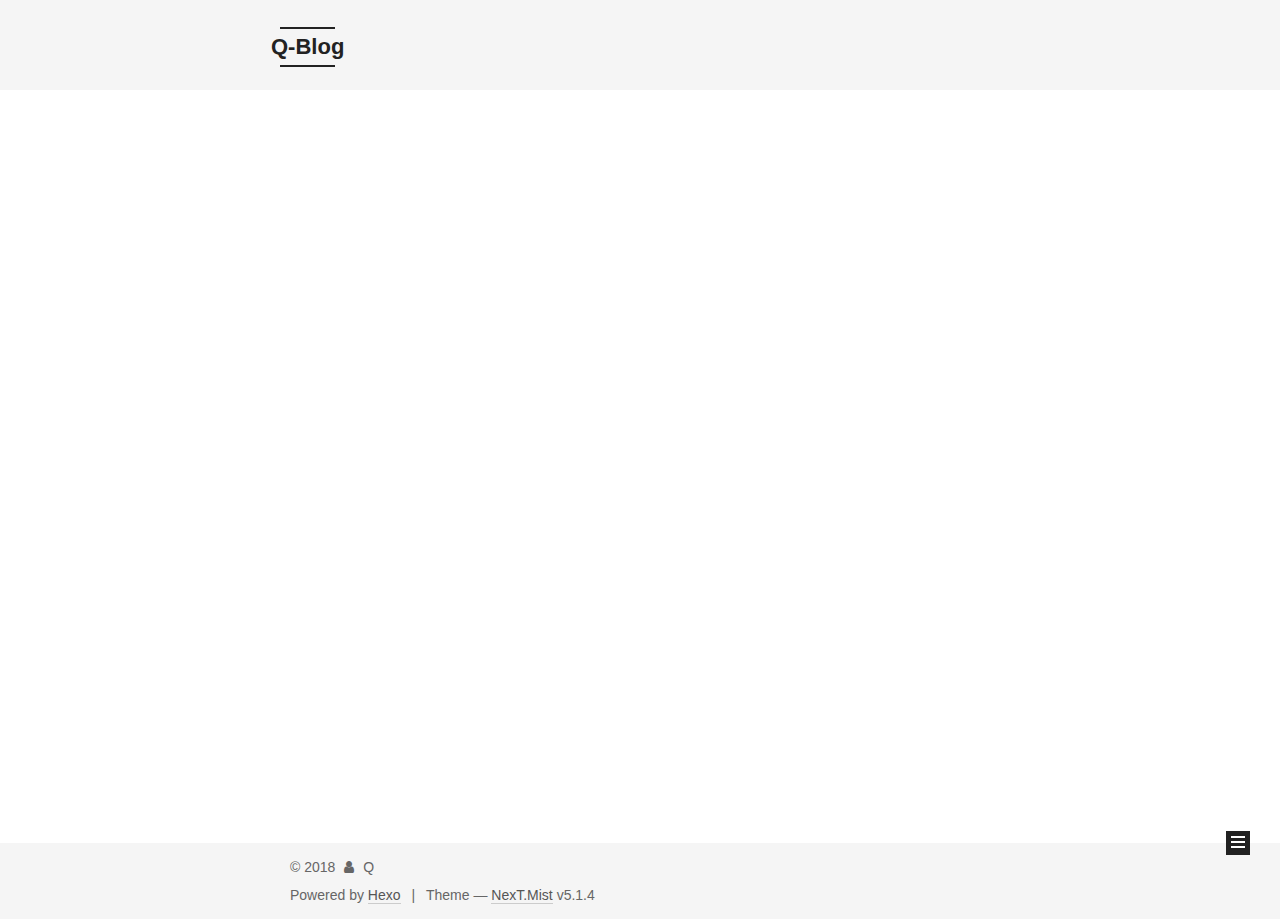
==== commit 0d911043: "Site updated: 2018-05-09 14:28:18" ====
--- a/index.html
+++ b/index.html
@@ -300,7 +300,7 @@
       
         
           
-            <p><img src="https://s1.ax1x.com/2018/05/06/CUZiHf.jpg" alt="character-1"><br><img src="https://s1.ax1x.com/2018/04/30/CJ9wjJ.jpg" alt="character-1"><br><img src="https://s1.ax1x.com/2018/04/28/C840KJ.jpg" alt="character-1"><br><img src="https://s1.ax1x.com/2018/04/28/C84dv4.jpg" alt="character-1"><br><img src="https://s1.ax1x.com/2018/04/15/CZ40Zd.jpg" alt="Design"></p>
+            <p><img src="https://s1.ax1x.com/2018/05/09/CdzkJ1.jpg" alt="character-1"><br><img src="https://s1.ax1x.com/2018/05/06/CUZiHf.jpg" alt="character-1"><br><img src="https://s1.ax1x.com/2018/04/30/CJ9wjJ.jpg" alt="character-1"><br><img src="https://s1.ax1x.com/2018/04/28/C840KJ.jpg" alt="character-1"><br><img src="https://s1.ax1x.com/2018/04/28/C84dv4.jpg" alt="character-1"><br><img src="https://s1.ax1x.com/2018/04/15/CZ40Zd.jpg" alt="Design"></p>
 
           
         
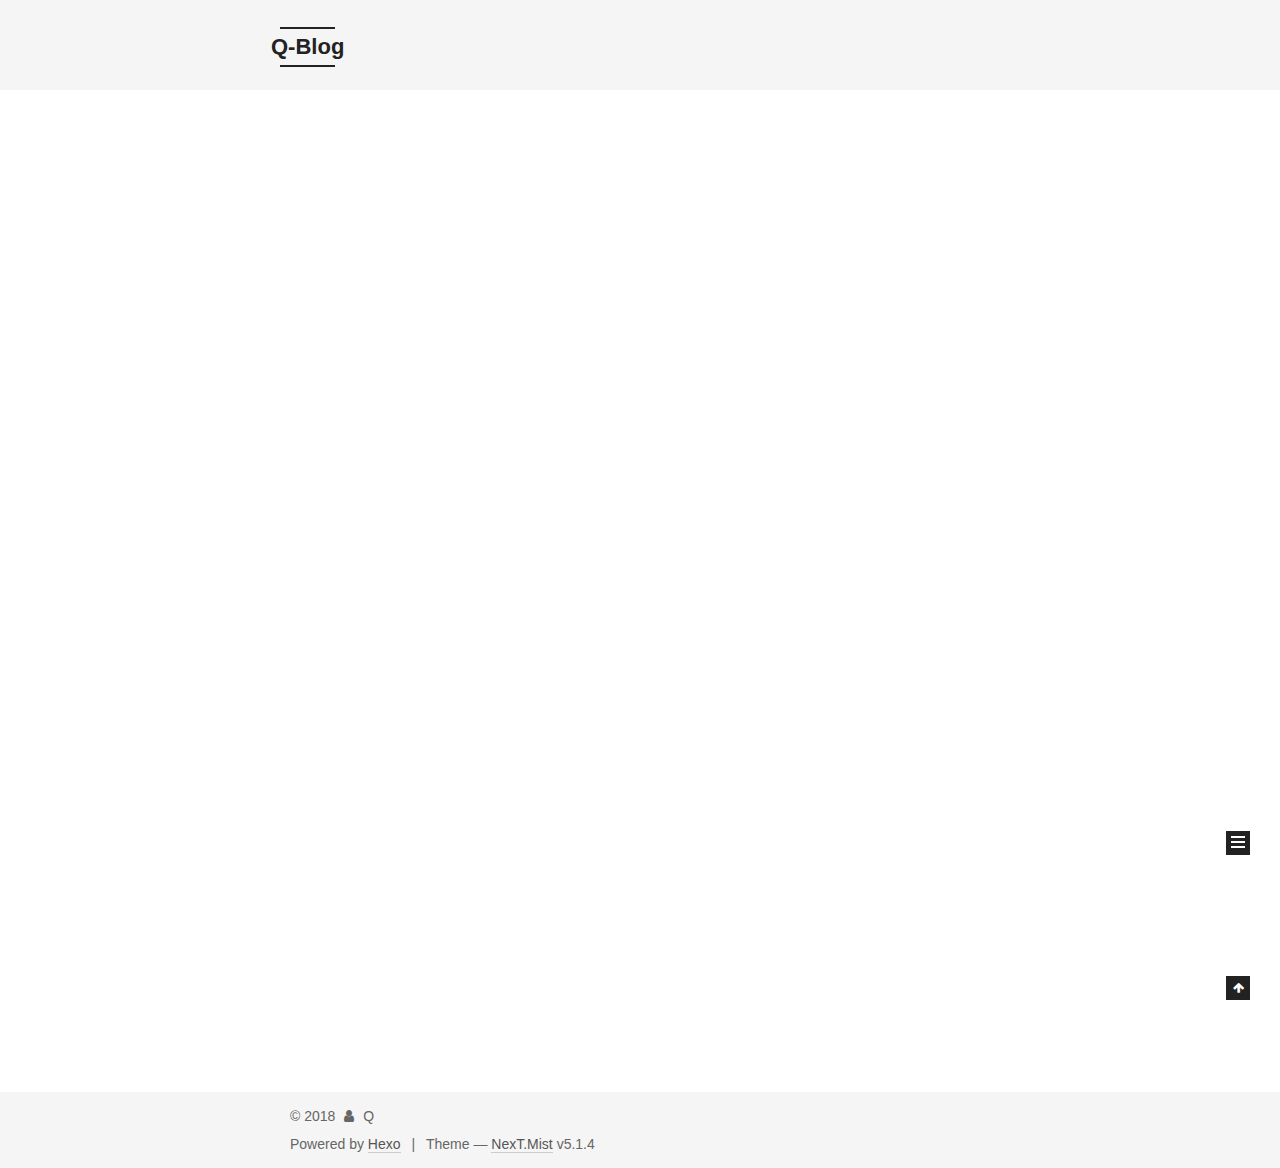
==== commit 87815bc2: "Site updated: 2018-11-16 00:21:21" ====
--- a/index.html
+++ b/index.html
@@ -229,6 +229,126 @@
   
   
   <div class="post-block">
+    <link itemprop="mainEntityOfPage" href="http://yoursite.com/2018/11/16/Doodle-2018-11-16/">
+
+    <span hidden itemprop="author" itemscope itemtype="http://schema.org/Person">
+      <meta itemprop="name" content="Q">
+      <meta itemprop="description" content="">
+      <meta itemprop="image" content="/images/avatar.gif">
+    </span>
+
+    <span hidden itemprop="publisher" itemscope itemtype="http://schema.org/Organization">
+      <meta itemprop="name" content="Q-Blog">
+    </span>
+
+    
+      <header class="post-header">
+
+        
+        
+          <h1 class="post-title" itemprop="name headline">
+                
+                <a class="post-title-link" href="/2018/11/16/Doodle-2018-11-16/" itemprop="url">Doodle-2018-11-16</a></h1>
+        
+
+        <div class="post-meta">
+          <span class="post-time">
+            
+              <span class="post-meta-item-icon">
+                <i class="fa fa-calendar-o"></i>
+              </span>
+              
+                <span class="post-meta-item-text">Posted on</span>
+              
+              <time title="Post created" itemprop="dateCreated datePublished" datetime="2018-11-16T00:07:20+08:00">
+                2018-11-16
+              </time>
+            
+
+            
+
+            
+          </span>
+
+          
+
+          
+            
+          
+
+          
+          
+
+          
+
+          
+
+          
+
+        </div>
+      </header>
+    
+
+    
+    
+    
+    <div class="post-body" itemprop="articleBody">
+
+      
+      
+
+      
+        
+          
+            <p><img src="https://s1.ax1x.com/2018/11/16/ivj4Dx.jpg" alt="Doodle"></p>
+
+          
+        
+      
+    </div>
+    
+    
+    
+
+    
+
+    
+
+    
+
+    <footer class="post-footer">
+      
+
+      
+
+      
+
+      
+      
+        <div class="post-eof"></div>
+      
+    </footer>
+  </div>
+  
+  
+  
+  </article>
+
+
+    
+      
+
+  
+
+  
+  
+  
+
+  <article class="post post-type-normal" itemscope itemtype="http://schema.org/Article">
+  
+  
+  
+  <div class="post-block">
     <link itemprop="mainEntityOfPage" href="http://yoursite.com/2018/04/15/角色设计作品/">
 
     <span hidden itemprop="author" itemscope itemtype="http://schema.org/Person">
@@ -382,7 +502,7 @@
               
                 <a href="/archives">
               
-                  <span class="site-state-item-count">1</span>
+                  <span class="site-state-item-count">2</span>
                   <span class="site-state-item-name">posts</span>
                 </a>
               </div>
--- a/css/main.css
+++ b/css/main.css
@@ -1822,7 +1822,7 @@
   width: 4px;
   height: 4px;
   border-radius: 50%;
-  background: #ff8a37;
+  background: #e3e813;
 }
 .links-of-blogroll {
   font-size: 13px;
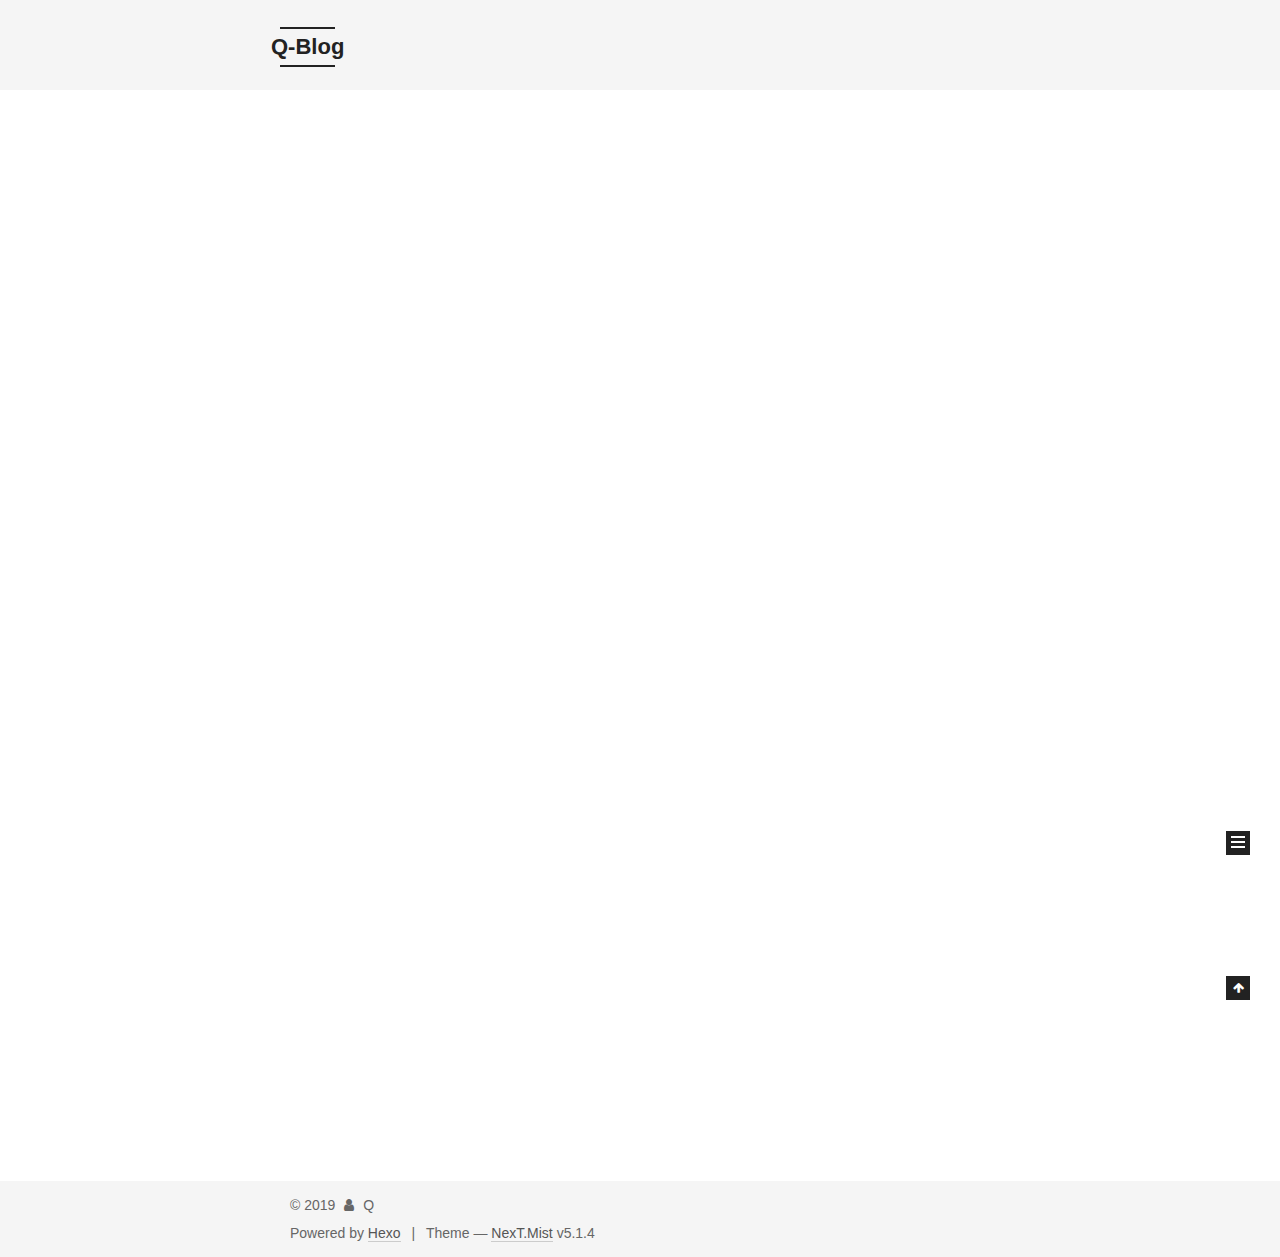
==== commit 4d0cc133: "Site updated: 2019-02-28 18:24:11" ====
--- a/index.html
+++ b/index.html
@@ -229,7 +229,7 @@
   
   
   <div class="post-block">
-    <link itemprop="mainEntityOfPage" href="http://yoursite.com/2018/11/16/Doodle-2018-11-16/">
+    <link itemprop="mainEntityOfPage" href="http://yoursite.com/2019/02/28/Character-2019-2/">
 
     <span hidden itemprop="author" itemscope itemtype="http://schema.org/Person">
       <meta itemprop="name" content="Q">
@@ -248,7 +248,7 @@
         
           <h1 class="post-title" itemprop="name headline">
                 
-                <a class="post-title-link" href="/2018/11/16/Doodle-2018-11-16/" itemprop="url">Doodle-2018-11-16</a></h1>
+                <a class="post-title-link" href="/2019/02/28/Character-2019-2/" itemprop="url">Character-2019-2</a></h1>
         
 
         <div class="post-meta">
@@ -260,8 +260,8 @@
               
                 <span class="post-meta-item-text">Posted on</span>
               
-              <time title="Post created" itemprop="dateCreated datePublished" datetime="2018-11-16T00:07:20+08:00">
-                2018-11-16
+              <time title="Post created" itemprop="dateCreated datePublished" datetime="2019-02-28T18:14:12+08:00">
+                2019-02-28
               </time>
             
 
@@ -300,7 +300,7 @@
       
         
           
-            <p><img src="https://s1.ax1x.com/2018/11/16/ivj4Dx.jpg" alt="Doodle"></p>
+            <p><img src="https://s2.ax1x.com/2019/02/28/k7LR2V.jpg" alt="character-1"><br><img src="https://s2.ax1x.com/2019/02/28/k7L75R.md.jpg" alt="character-1"></p>
 
           
         
@@ -543,7 +543,7 @@
 
     <footer id="footer" class="footer">
       <div class="footer-inner">
-        <div class="copyright">&copy; <span itemprop="copyrightYear">2018</span>
+        <div class="copyright">&copy; <span itemprop="copyrightYear">2019</span>
   <span class="with-love">
     <i class="fa fa-user"></i>
   </span>
--- a/css/main.css
+++ b/css/main.css
@@ -1822,7 +1822,7 @@
   width: 4px;
   height: 4px;
   border-radius: 50%;
-  background: #e3e813;
+  background: #62ff3e;
 }
 .links-of-blogroll {
   font-size: 13px;
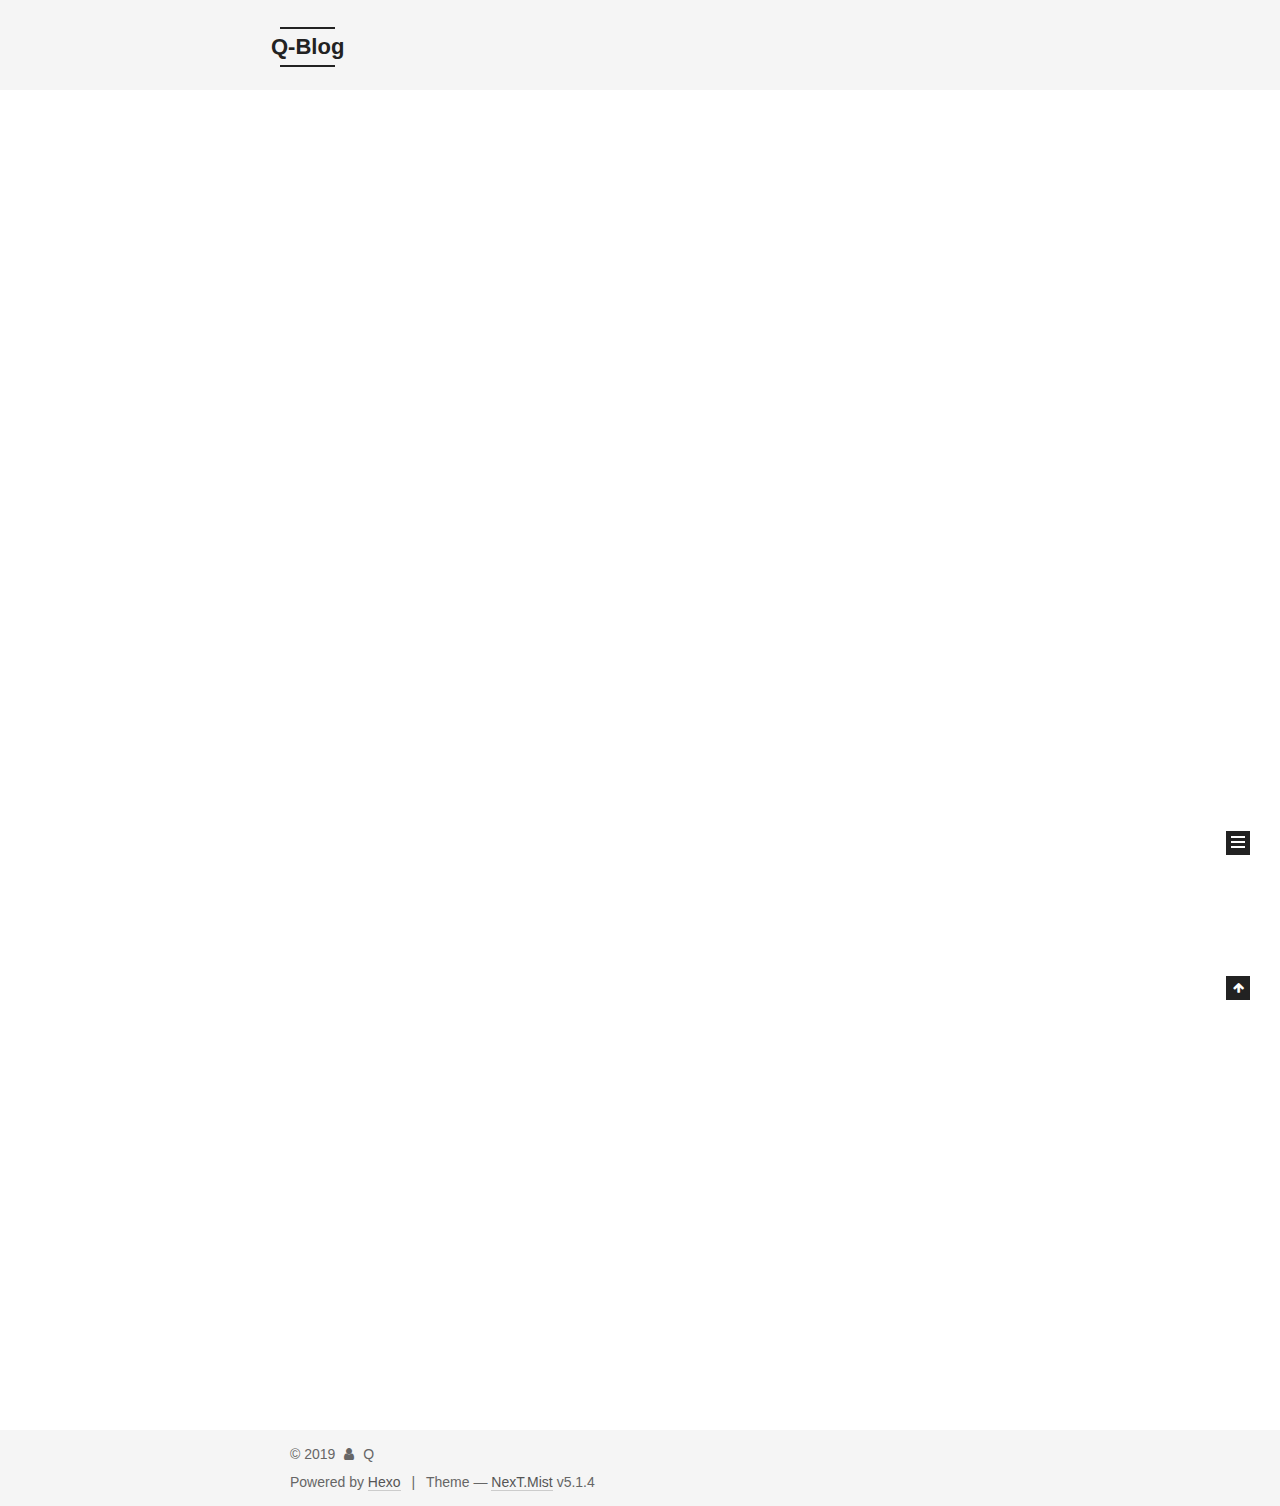
==== commit 2af73cea: "Site updated: 2019-03-01 15:16:57" ====
--- a/index.html
+++ b/index.html
@@ -229,6 +229,126 @@
   
   
   <div class="post-block">
+    <link itemprop="mainEntityOfPage" href="http://yoursite.com/2019/03/01/Character-2019-3/">
+
+    <span hidden itemprop="author" itemscope itemtype="http://schema.org/Person">
+      <meta itemprop="name" content="Q">
+      <meta itemprop="description" content="">
+      <meta itemprop="image" content="/images/avatar.gif">
+    </span>
+
+    <span hidden itemprop="publisher" itemscope itemtype="http://schema.org/Organization">
+      <meta itemprop="name" content="Q-Blog">
+    </span>
+
+    
+      <header class="post-header">
+
+        
+        
+          <h1 class="post-title" itemprop="name headline">
+                
+                <a class="post-title-link" href="/2019/03/01/Character-2019-3/" itemprop="url">Character-2019-3</a></h1>
+        
+
+        <div class="post-meta">
+          <span class="post-time">
+            
+              <span class="post-meta-item-icon">
+                <i class="fa fa-calendar-o"></i>
+              </span>
+              
+                <span class="post-meta-item-text">Posted on</span>
+              
+              <time title="Post created" itemprop="dateCreated datePublished" datetime="2019-03-01T15:11:57+08:00">
+                2019-03-01
+              </time>
+            
+
+            
+
+            
+          </span>
+
+          
+
+          
+            
+          
+
+          
+          
+
+          
+
+          
+
+          
+
+        </div>
+      </header>
+    
+
+    
+    
+    
+    <div class="post-body" itemprop="articleBody">
+
+      
+      
+
+      
+        
+          
+            <p><img src="https://s2.ax1x.com/2019/03/01/kH705q.jpg" alt="Character"></p>
+
+          
+        
+      
+    </div>
+    
+    
+    
+
+    
+
+    
+
+    
+
+    <footer class="post-footer">
+      
+
+      
+
+      
+
+      
+      
+        <div class="post-eof"></div>
+      
+    </footer>
+  </div>
+  
+  
+  
+  </article>
+
+
+    
+      
+
+  
+
+  
+  
+  
+
+  <article class="post post-type-normal" itemscope itemtype="http://schema.org/Article">
+  
+  
+  
+  <div class="post-block">
     <link itemprop="mainEntityOfPage" href="http://yoursite.com/2019/02/28/Character-2019-2/">
 
     <span hidden itemprop="author" itemscope itemtype="http://schema.org/Person">
@@ -502,7 +622,7 @@
               
                 <a href="/archives">
               
-                  <span class="site-state-item-count">2</span>
+                  <span class="site-state-item-count">3</span>
                   <span class="site-state-item-name">posts</span>
                 </a>
               </div>
--- a/css/main.css
+++ b/css/main.css
@@ -1822,7 +1822,7 @@
   width: 4px;
   height: 4px;
   border-radius: 50%;
-  background: #62ff3e;
+  background: #ddafe8;
 }
 .links-of-blogroll {
   font-size: 13px;
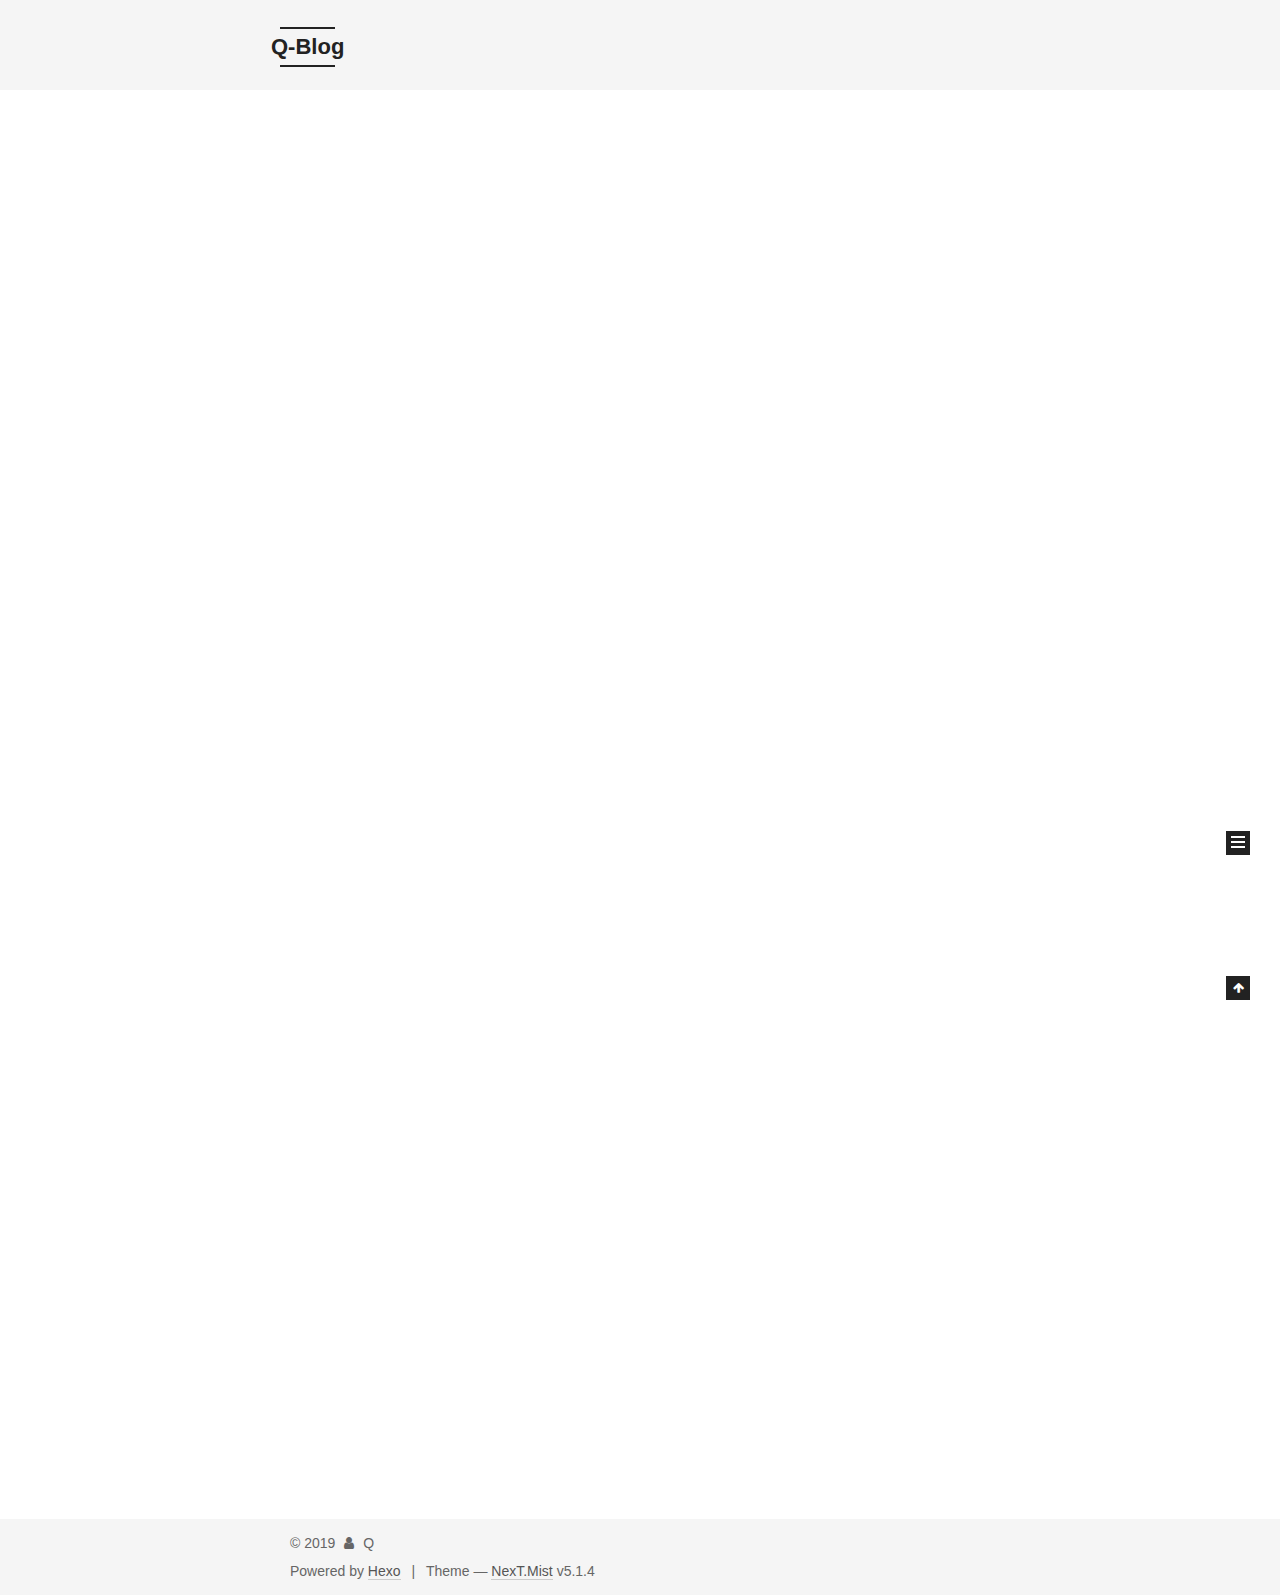
==== commit 989b84ed: "Site updated: 2019-03-05 12:06:52" ====
--- a/index.html
+++ b/index.html
@@ -300,7 +300,7 @@
       
         
           
-            <p><img src="https://s2.ax1x.com/2019/03/01/kH705q.jpg" alt="Character"></p>
+            <p><img src="https://s2.ax1x.com/2019/03/01/kH705q.jpg" alt="Character"><br><img src="https://s2.ax1x.com/2019/03/05/kXWI8f.jpg" alt="Character-1"></p>
 
           
         
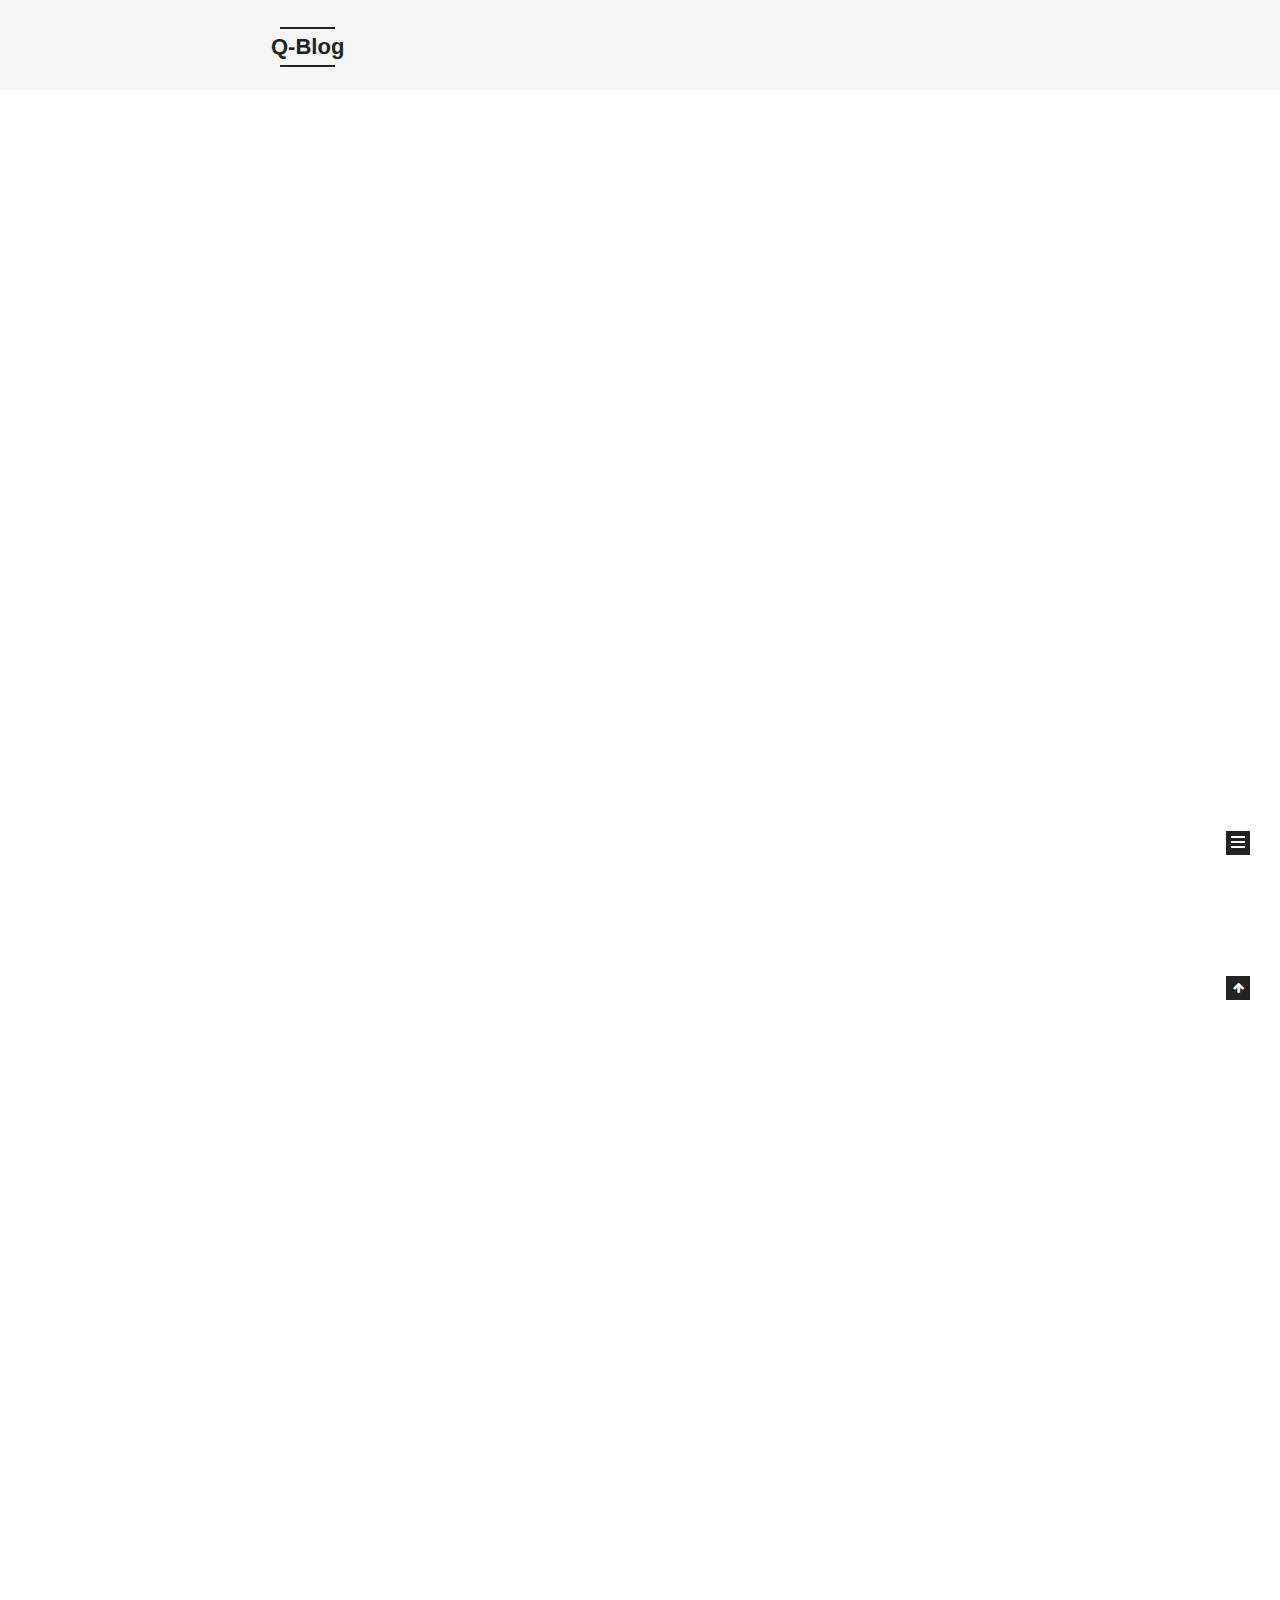
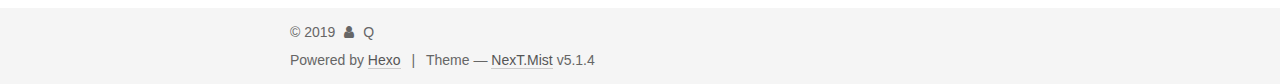
==== commit 6ace297b: "Site updated: 2019-03-19 00:42:34" ====
--- a/index.html
+++ b/index.html
@@ -300,7 +300,7 @@
       
         
           
-            <p><img src="https://s2.ax1x.com/2019/03/01/kH705q.jpg" alt="Character"><br><img src="https://s2.ax1x.com/2019/03/05/kXWI8f.jpg" alt="Character-1"></p>
+            <p><img src="https://s2.ax1x.com/2019/03/01/kH705q.jpg" alt="Character"><br><img src="https://s2.ax1x.com/2019/03/05/kXWI8f.jpg" alt="Character-1"><br><img src="https://s2.ax1x.com/2019/03/19/AnGdUg.md.jpg" alt="Character-2"></p>
 
           
         
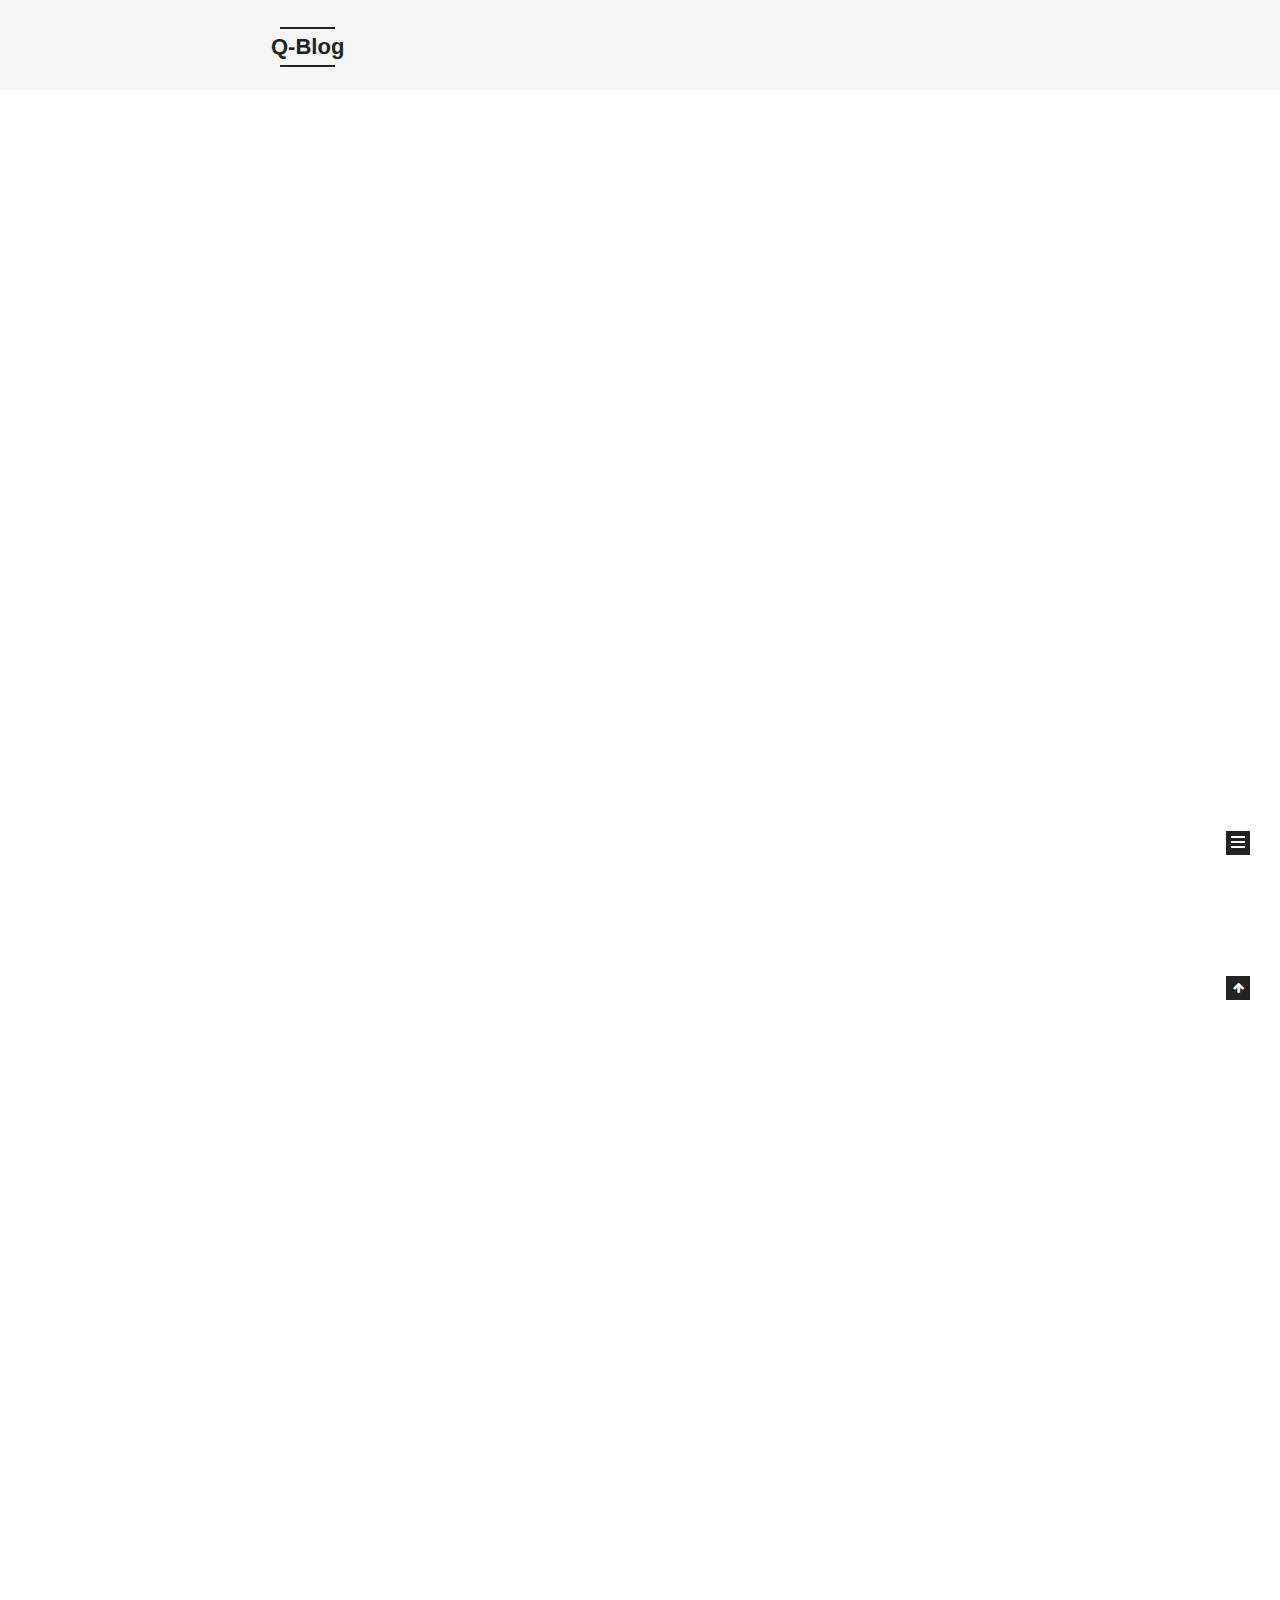
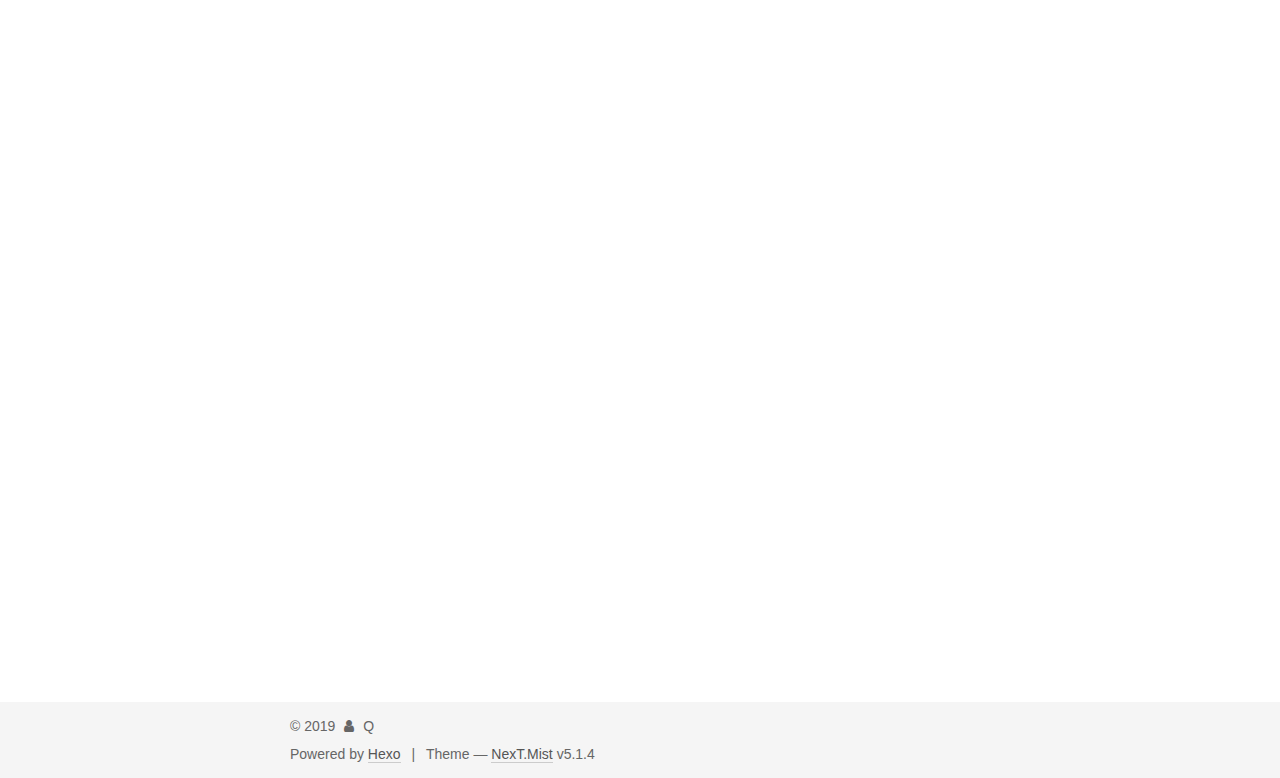
==== commit f90cf4fb: "Site updated: 2019-03-29 17:14:13" ====
--- a/index.html
+++ b/index.html
@@ -229,6 +229,126 @@
   
   
   <div class="post-block">
+    <link itemprop="mainEntityOfPage" href="http://yoursite.com/2019/03/29/2019-3-29/">
+
+    <span hidden itemprop="author" itemscope itemtype="http://schema.org/Person">
+      <meta itemprop="name" content="Q">
+      <meta itemprop="description" content="">
+      <meta itemprop="image" content="/images/avatar.gif">
+    </span>
+
+    <span hidden itemprop="publisher" itemscope itemtype="http://schema.org/Organization">
+      <meta itemprop="name" content="Q-Blog">
+    </span>
+
+    
+      <header class="post-header">
+
+        
+        
+          <h1 class="post-title" itemprop="name headline">
+                
+                <a class="post-title-link" href="/2019/03/29/2019-3-29/" itemprop="url">2019-3-29</a></h1>
+        
+
+        <div class="post-meta">
+          <span class="post-time">
+            
+              <span class="post-meta-item-icon">
+                <i class="fa fa-calendar-o"></i>
+              </span>
+              
+                <span class="post-meta-item-text">Posted on</span>
+              
+              <time title="Post created" itemprop="dateCreated datePublished" datetime="2019-03-29T17:09:54+08:00">
+                2019-03-29
+              </time>
+            
+
+            
+
+            
+          </span>
+
+          
+
+          
+            
+          
+
+          
+          
+
+          
+
+          
+
+          
+
+        </div>
+      </header>
+    
+
+    
+    
+    
+    <div class="post-body" itemprop="articleBody">
+
+      
+      
+
+      
+        
+          
+            <p><img src="https://s2.ax1x.com/2019/03/29/A0jCSs.jpg" alt="character"><br><img src="https://s2.ax1x.com/2019/03/29/A0XzFg.jpg" alt="character"><br><img src="https://s2.ax1x.com/2019/03/29/A0jSYQ.jpg" alt="character"><br><img src="https://s2.ax1x.com/2019/03/29/A0XXef.jpg" alt="character"><br><img src="https://s2.ax1x.com/2019/03/29/A0Xjw8.jpg" alt="character"><br><img src="https://s2.ax1x.com/2019/03/29/A0XvTS.jpg" alt="character"></p>
+
+          
+        
+      
+    </div>
+    
+    
+    
+
+    
+
+    
+
+    
+
+    <footer class="post-footer">
+      
+
+      
+
+      
+
+      
+      
+        <div class="post-eof"></div>
+      
+    </footer>
+  </div>
+  
+  
+  
+  </article>
+
+
+    
+      
+
+  
+
+  
+  
+  
+
+  <article class="post post-type-normal" itemscope itemtype="http://schema.org/Article">
+  
+  
+  
+  <div class="post-block">
     <link itemprop="mainEntityOfPage" href="http://yoursite.com/2019/03/01/Character-2019-3/">
 
     <span hidden itemprop="author" itemscope itemtype="http://schema.org/Person">
@@ -622,7 +742,7 @@
               
                 <a href="/archives">
               
-                  <span class="site-state-item-count">3</span>
+                  <span class="site-state-item-count">4</span>
                   <span class="site-state-item-name">posts</span>
                 </a>
               </div>
--- a/css/main.css
+++ b/css/main.css
@@ -1822,7 +1822,7 @@
   width: 4px;
   height: 4px;
   border-radius: 50%;
-  background: #ddafe8;
+  background: #7dac4d;
 }
 .links-of-blogroll {
   font-size: 13px;
